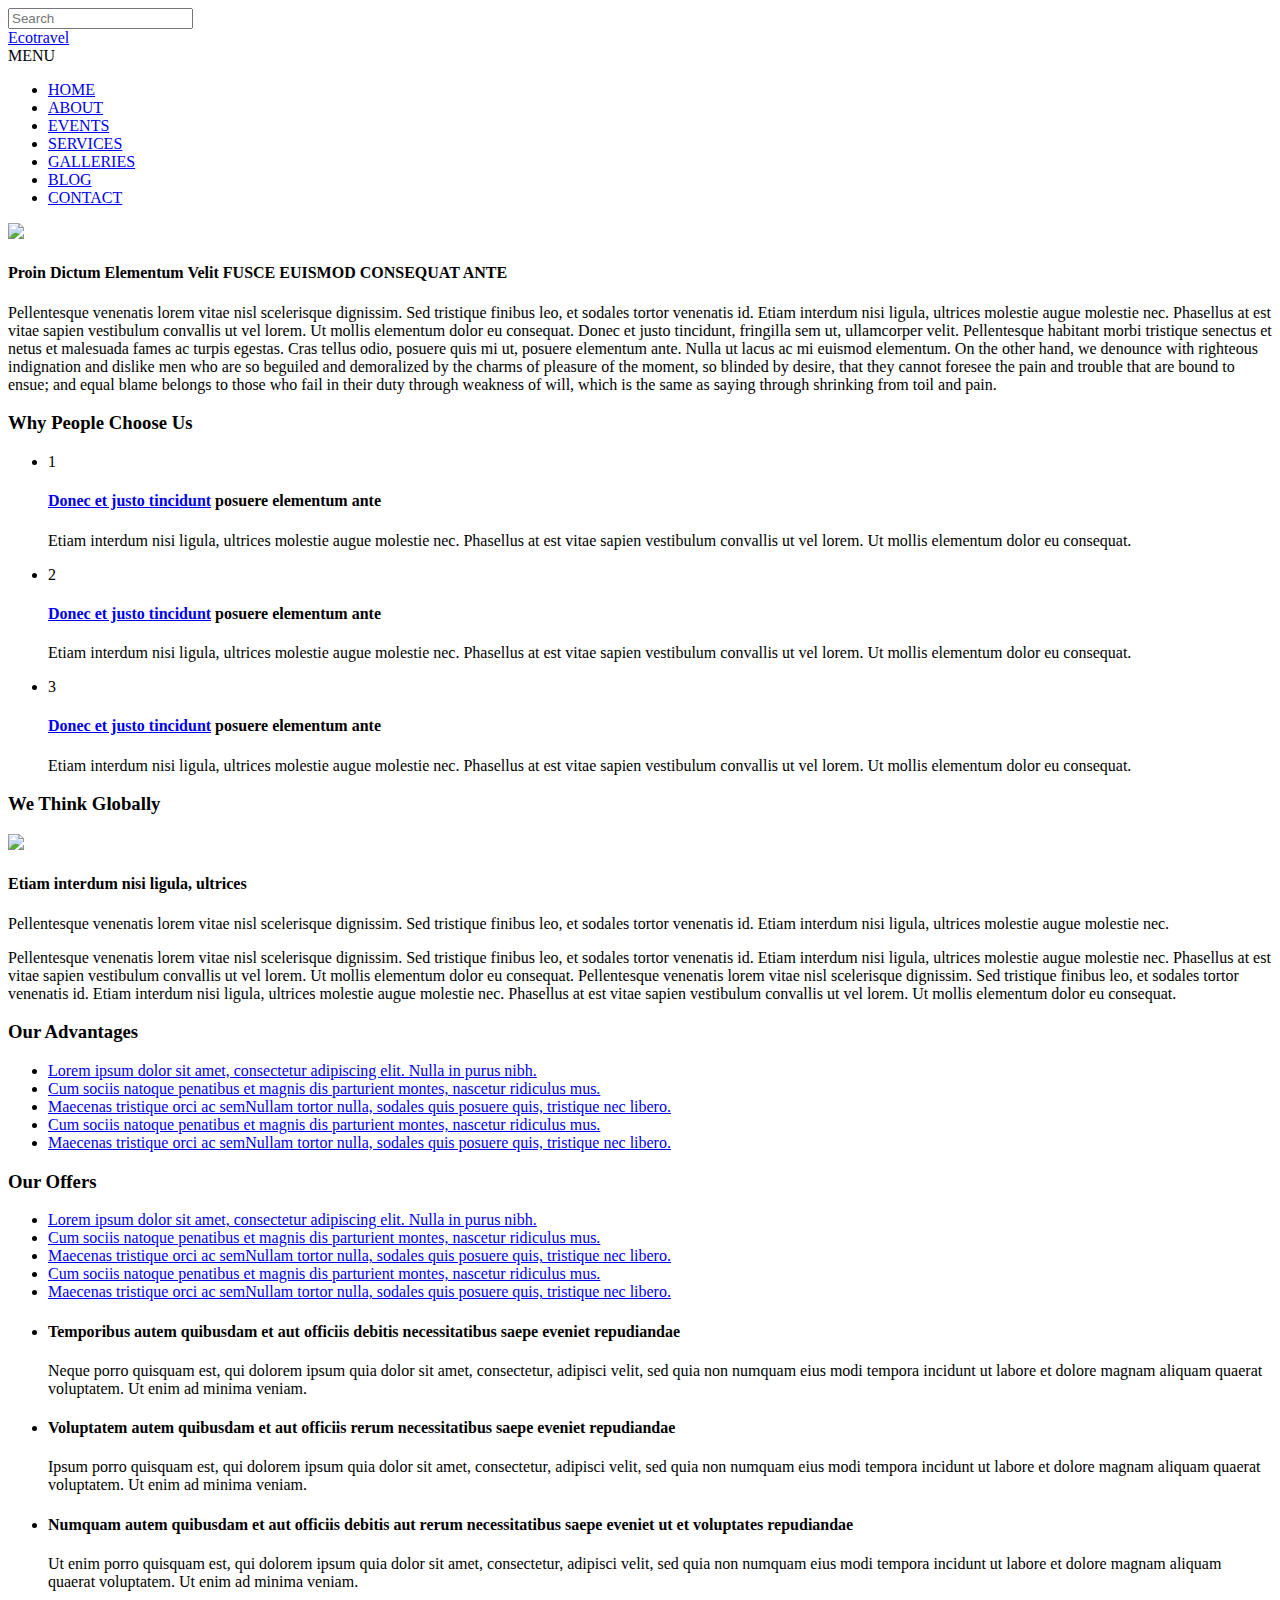
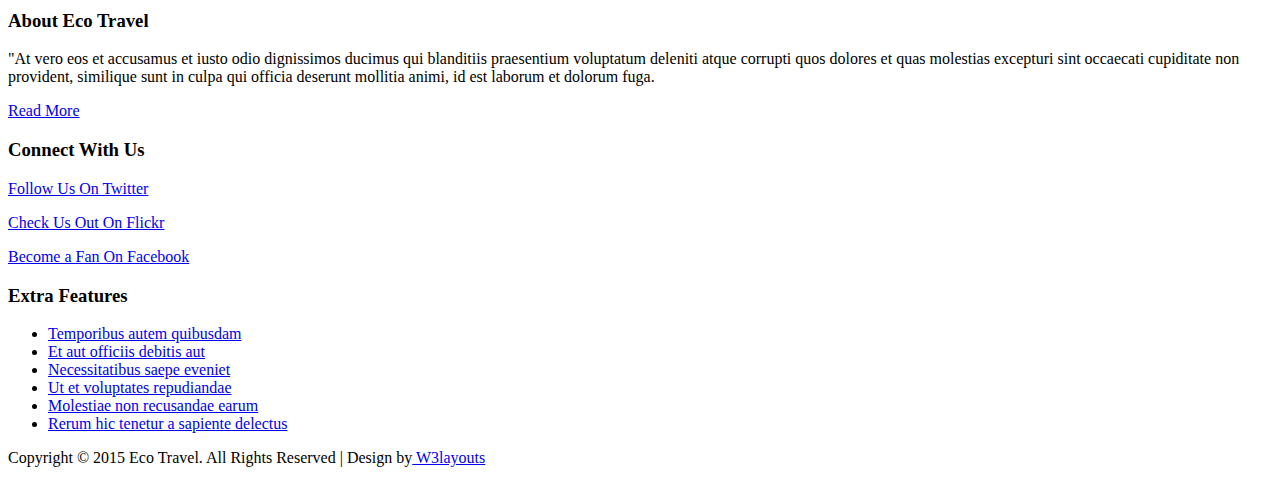
==== pages/about.html @ fac48bcd "inicio de proyecto" ====
<!--
Author: W3layouts
Author URL: http://w3layouts.com
License: Creative Commons Attribution 3.0 Unported
License URL: http://creativecommons.org/licenses/by/3.0/
-->
<!DOCTYPE html>
<html>
<head>
<title>Eco Travel a Travel Agency Category Flat Bootstarp Resposive Website Template | About :: w3layouts</title>
<link href="css/style.css" rel="stylesheet" type="text/css" media="all" />
<link href="css/bootstrap.css" rel="stylesheet" type="text/css" media="all" />
<link href='http://fonts.googleapis.com/css?family=Open+Sans:300italic,400italic,600italic,700italic,800italic,400,300,600,700,800' rel='stylesheet' type='text/css'>
<link href='http://fonts.googleapis.com/css?family=Roboto+Slab:300,700,100,400' rel='stylesheet' type='text/css'>
<!-- js -->
<script src="js/jquery.min.js"></script>
<!-- //js -->
<!-- for-mobile-apps -->
<meta name="viewport" content="width=device-width, initial-scale=1">
<meta http-equiv="Content-Type" content="text/html; charset=utf-8" />
<meta name="keywords" content="Eco Travel Responsive web template, Bootstrap Web Templates, Flat Web Templates, Andriod Compatible web template, 
Smartphone Compatible web template, free webdesigns for Nokia, Samsung, LG, SonyErricsson, Motorola web design" />
<script type="application/x-javascript"> addEventListener("load", function() { setTimeout(hideURLbar, 0); }, false);
		function hideURLbar(){ window.scrollTo(0,1); } </script>
<!-- //for-mobile-apps -->
<!-- start-smoth-scrolling -->
<script type="text/javascript" src="js/move-top.js"></script>
<script type="text/javascript" src="js/easing.js"></script>
<script type="text/javascript">
	jQuery(document).ready(function($) {
		$(".scroll").click(function(event){		
			event.preventDefault();
			$('html,body').animate({scrollTop:$(this.hash).offset().top},1000);
		});
	});
</script>
<!-- start-smoth-scrolling -->
<!-- pop-up -->
<link rel="stylesheet" href="css/touchTouch.css" type="text/css" media="all" />
<script type="text/javascript" src="js/jquery.fancybox.js"></script>
	   <script type="text/javascript">
			$(document).ready(function() {
				/*
				 *  Simple image gallery. Uses default settings
				 */

				$('.fancybox').fancybox();

			});
		</script>
<!-- pop-up -->
</head>
	
<body>
<div class="banner-with-text1">
	<div class="container">
<!-- header -->	
		<div class="header">
			<div class="header-top">
				<input type="text" placeholder="Search" required=" ">
			</div>
			<div class="clearfix"> </div>
			<div class="header-bottom">
				<div class="header-bottom-left">
					<a href="index.html">Eco<span>travel</span></a>
				</div>
				<div class="header-bottom-right">
					<span class="menu">MENU</span>
					<ul class="nav1">
						<li><a href="index.html">HOME</a></li>
						<li class="cap"><a href="about.html">ABOUT</a></li>
						<li><a href="events.html">EVENTS</a></li>
						<li><a href="services.html">SERVICES</a></li>
						<li><a href="gallery.html">GALLERIES</a></li>
						<li><a href="blog.html">BLOG</a></li>
						<li><a href="contact.html">CONTACT</a></li>
					</ul>
					<!-- script for menu -->
						<script> 
							$( "span.menu" ).click(function() {
							$( "ul.nav1" ).slideToggle( 300, function() {
							 // Animation complete.
							});
							});
						</script>
					<!-- //script for menu -->
				</div>
				<div class="clearfix"> </div>
			</div>
		</div>
	</div>
</div>
<!-- //header -->
<!-- about -->
<div class="banner-bdy abt">
<div class="container">
	<div class="tutor">
		<div class="content-text">
			<div class="content-text-bottom">
				<div class="about-grids">
					<div class="col-md-6 about-grid">
						<img src="images/3.jpg" alt=" " />
					</div>
					<div class="col-md-6 about-grd">
						<h4>Proin Dictum Elementum Velit
							<span>FUSCE EUISMOD CONSEQUAT ANTE</span></h4>
						<p>Pellentesque venenatis lorem vitae nisl scelerisque dignissim.
						Sed tristique finibus leo, et sodales tortor venenatis id. Etiam
						interdum nisi ligula, ultrices molestie augue molestie nec. 
						Phasellus at est vitae sapien vestibulum convallis ut vel lorem. 
						Ut mollis elementum dolor eu consequat. Donec et justo tincidunt, 
						fringilla sem ut, ullamcorper velit. Pellentesque habitant morbi 
						tristique senectus et netus et malesuada fames ac turpis egestas.
						Cras tellus odio, posuere quis mi ut, posuere elementum ante. Nulla 
						ut lacus ac mi euismod elementum.
						<span>On the other hand, we denounce with righteous indignation and 
						dislike men who are so beguiled and demoralized by the charms of 
						pleasure of the moment, so blinded by desire, that they cannot 
						foresee the pain and trouble that are bound to ensue; and equal 
						blame belongs to those who fail in their duty through weakness of 
						will, which is the same as saying through shrinking from toil and pain.</span></p>
					</div>
					<div class="clearfix"> </div>
				</div>
			</div>
			<div class="people">
				<div class="col-md-6 people-left">
					<h3>Why People Choose Us</h3>
					<ul>
						<li>
							<div class="numer">1
							</div>
							<div class="numer-right">
								<h4><a href="single.html">Donec et justo tincidunt</a>
									<span>posuere elementum ante</span></h4>
								<p> Etiam interdum nisi ligula, ultrices molestie augue molestie nec. 
									Phasellus at est vitae sapien vestibulum convallis ut vel lorem. 
									Ut mollis elementum dolor eu consequat.</p>
							</div>
							<div class="clearfix"> </div>
						</li>
						<li>
							<div class="numer">2
							</div>
							<div class="numer-right">
								<h4><a href="single.html">Donec et justo tincidunt</a>
									<span>posuere elementum ante</span></h4>
								<p> Etiam interdum nisi ligula, ultrices molestie augue molestie nec. 
									Phasellus at est vitae sapien vestibulum convallis ut vel lorem. 
									Ut mollis elementum dolor eu consequat.</p>
							</div>
							<div class="clearfix"> </div>
						</li>
						<li>
							<div class="numer">3
							</div>
							<div class="numer-right">
								<h4><a href="single.html">Donec et justo tincidunt</a>
									<span>posuere elementum ante</span></h4>
								<p> Etiam interdum nisi ligula, ultrices molestie augue molestie nec. 
									Phasellus at est vitae sapien vestibulum convallis ut vel lorem. 
									Ut mollis elementum dolor eu consequat.</p>
							</div>
							<div class="clearfix"> </div>
						</li>
					</ul>
				</div>
				<div class="col-md-6 people-right">
					<h3>We Think Globally</h3>
					<div class="fig-text">
						<div class="fig-text-left">
							<img src="images/4.jpg" alt=" " />
						</div>
						<div class="fig-text-right">
							<h4>Etiam interdum nisi ligula, ultrices</h4>
							<p>Pellentesque venenatis lorem vitae nisl scelerisque dignissim.
								Sed tristique finibus leo, et sodales tortor venenatis id. Etiam
								interdum nisi ligula, ultrices molestie augue molestie nec.</p>
						</div>
						<div class="clearfix"> </div>
						<p>Pellentesque venenatis lorem vitae nisl scelerisque dignissim.
							Sed tristique finibus leo, et sodales tortor venenatis id. Etiam
							interdum nisi ligula, ultrices molestie augue molestie nec.
							Phasellus at est vitae sapien vestibulum convallis ut vel lorem. 
							Ut mollis elementum dolor eu consequat.
							<span>Pellentesque venenatis lorem vitae nisl scelerisque dignissim.
								Sed tristique finibus leo, et sodales tortor venenatis id. Etiam
								interdum nisi ligula, ultrices molestie augue molestie nec. 
								Phasellus at est vitae sapien vestibulum convallis ut vel lorem. 
								Ut mollis elementum dolor eu consequat.</span></p>
					</div>
				</div>
				<div class="clearfix"> </div>
			</div>
			<div class="fig-text1">
				<div class="col-md-6 fig-text1-right">
					<h3>Our Advantages</h3>
					<ul>
						<li><a href ="#">Lorem ipsum dolor sit amet, consectetur adipiscing elit.
								Nulla in purus nibh.</a></li>
						<li><a href ="#">Cum sociis natoque penatibus et magnis dis parturient montes, 
								nascetur ridiculus mus.</a></li>
						<li><a href ="#"> Maecenas tristique orci ac semNullam tortor nulla,
								sodales quis posuere quis, tristique nec libero.</a></li>
						<li><a href ="#">Cum sociis natoque penatibus et magnis dis parturient montes, 
								nascetur ridiculus mus.</a></li>
						<li><a href ="#"> Maecenas tristique orci ac semNullam tortor nulla,
								sodales quis posuere quis, tristique nec libero.</a></li>
					</ul>
				</div>
				<div class="col-md-6 fig-text1-right">
					<h3>Our Offers</h3>
					<ul>
						<li><a href ="#">Lorem ipsum dolor sit amet, consectetur adipiscing elit.
								Nulla in purus nibh.</a></li>
						<li><a href ="#">Cum sociis natoque penatibus et magnis dis parturient montes, 
								nascetur ridiculus mus.</a></li>
						<li><a href ="#"> Maecenas tristique orci ac semNullam tortor nulla,
								sodales quis posuere quis, tristique nec libero.</a></li>
						<li><a href ="#">Cum sociis natoque penatibus et magnis dis parturient montes, 
								nascetur ridiculus mus.</a></li>
						<li><a href ="#"> Maecenas tristique orci ac semNullam tortor nulla,
								sodales quis posuere quis, tristique nec libero.</a></li>
					</ul>
				</div>
				<div class="clearfix"> </div>
			</div>
		<div class="testimon">
			<script src="js/responsiveslides.min.js"></script>
				 <script>
				    // You can also use "$(window).load(function() {"
				    $(function () {
				      // Slideshow 4
				      $("#slider3").responsiveSlides({
				        auto: true,
				        pager: false,
				        nav: true,
				        speed: 500,
				        namespace: "callbacks",
				        before: function () {
				          $('.events').append("<li>before event fired.</li>");
				        },
				        after: function () {
				          $('.events').append("<li>after event fired.</li>");
				        }
				      });
				
				    });
				  </script>
			<!--//End-slider-script -->
			<div  id="top" class="callbacks_container wow fadeInUp" data-wow-delay="0.5s">
				<ul class="rslides" id="slider3">
					<li>
						<div class="testimon-info">
							<h4>Temporibus autem quibusdam et aut officiis debitis necessitatibus
								<span>saepe eveniet repudiandae</span></h4>
							<p>Neque porro quisquam est, qui dolorem ipsum quia dolor sit amet, consectetur, 
							adipisci velit, sed quia non numquam eius modi tempora incidunt ut labore 
							et dolore magnam aliquam quaerat voluptatem. Ut enim ad minima veniam.</p>
						</div>
					</li>
					<li>
						<div class="testimon-info">
							<h4>Voluptatem autem quibusdam et aut officiis rerum necessitatibus
								<span>saepe eveniet repudiandae</span></h4>
							<p>Ipsum porro quisquam est, qui dolorem ipsum quia dolor sit amet, consectetur, 
							adipisci velit, sed quia non numquam eius modi tempora incidunt ut labore 
							et dolore magnam aliquam quaerat voluptatem. Ut enim ad minima veniam.</p>
						</div>
					</li>
					<li>
						<div class="testimon-info">
							<h4>Numquam autem quibusdam et aut officiis debitis aut rerum necessitatibus
								<span>saepe eveniet ut et voluptates repudiandae</span></h4>
							<p>Ut enim porro quisquam est, qui dolorem ipsum quia dolor sit amet, consectetur, 
							adipisci velit, sed quia non numquam eius modi tempora incidunt ut labore 
							et dolore magnam aliquam quaerat voluptatem. Ut enim ad minima veniam.</p>
						</div>
					</li>
				</ul>
			</div>
		</div>	
		</div>
	</div>
	</div>
	</div>
<!-- //about -->
<!-- footer -->
	<div class="footer-top">
	<div class="container">
		<div class="footer-top-grids">
			<div class="col-md-4 footer-top-grid">
				<h3>About Eco Travel</h3>
				<p>"At vero eos et accusamus et iusto odio dignissimos ducimus 
				qui blanditiis praesentium voluptatum deleniti atque corrupti quos 
				dolores et quas molestias excepturi sint occaecati cupiditate non 
				provident, similique sunt in culpa qui officia deserunt mollitia animi, 
				id est laborum et dolorum fuga. </p>
				<div class="read1">
					<a href="single.html">Read More</a>
				</div>
			</div>
			<div class="col-md-4 footer-top-grid">
				<h3>Connect With Us</h3>
				<div class="twi-txt">
					<div class="twi">
						<a href="#" class="twitter"></a>
					</div>
					<div class="twi-text">
						<p><a href="#">Follow Us On Twitter</a></p>
					</div>
					<div class="clearfix"> </div>
				</div>
				<div class="twi-txt1">
					<div class="twi">
						<a href="#" class="flickr"> </a>
					</div>
					<div class="twi-text">
						<p><a href="#">Check Us Out On Flickr</a></p>
					</div>
					<div class="clearfix"> </div>
				</div>
				<div class="twi-txt1">
					<div class="twi">
						<a href="#" class="facebook"> </a>
					</div>
					<div class="twi-text">
						<p><a href="#">Become a Fan On Facebook</a></p>
					</div>
					<div class="clearfix"> </div>
				</div>
			</div>
			<div class="col-md-4 footer-top-grid">
				<h3>Extra Features</h3>
				<ul class="last">
					<li><a href="#">Temporibus autem quibusdam</a></li>
					<li><a href="#">Et aut officiis debitis aut</a></li>
					<li><a href="#">Necessitatibus saepe eveniet</a></li>
					<li><a href="#">Ut et voluptates repudiandae</a></li>
					<li><a href="#">Molestiae non recusandae earum</a></li> 
					<li><a href="#">Rerum hic tenetur a sapiente delectus</a></li>
				</ul>
			</div>
			<div class="clearfix"> </div>
		</div>
	</div>
		<div class="footer">
			<p>Copyright © 2015 Eco Travel. All Rights Reserved | Design by<a href="http://w3layouts.com/"> W3layouts</a></p>
		</div>
	</div>
<!-- //footer -->	
<!-- here stars scrolling icon -->
	<script type="text/javascript">
		$(document).ready(function() {
			/*
				var defaults = {
				containerID: 'toTop', // fading element id
				containerHoverID: 'toTopHover', // fading element hover id
				scrollSpeed: 1200,
				easingType: 'linear' 
				};
			*/
								
			$().UItoTop({ easingType: 'easeOutQuart' });
								
			});
	</script>
<!-- //here ends scrolling icon -->
</body>
</html>
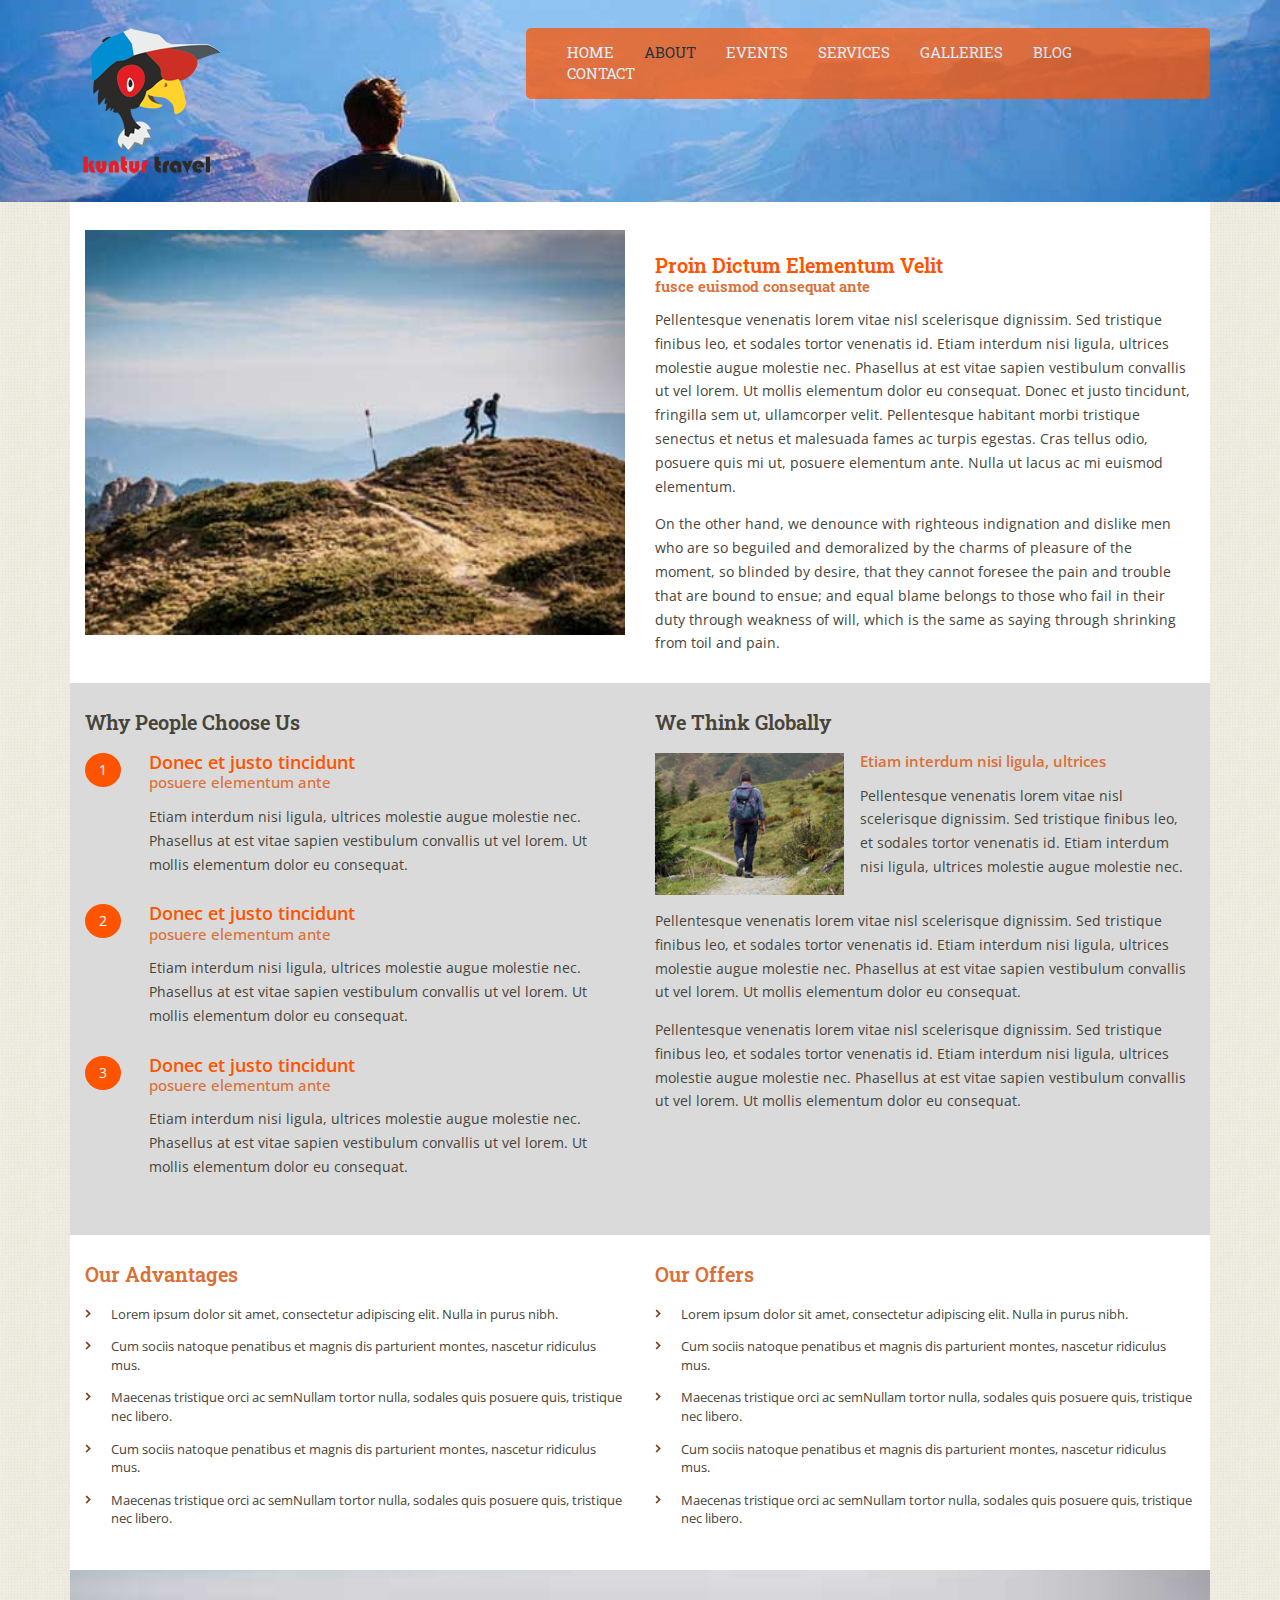
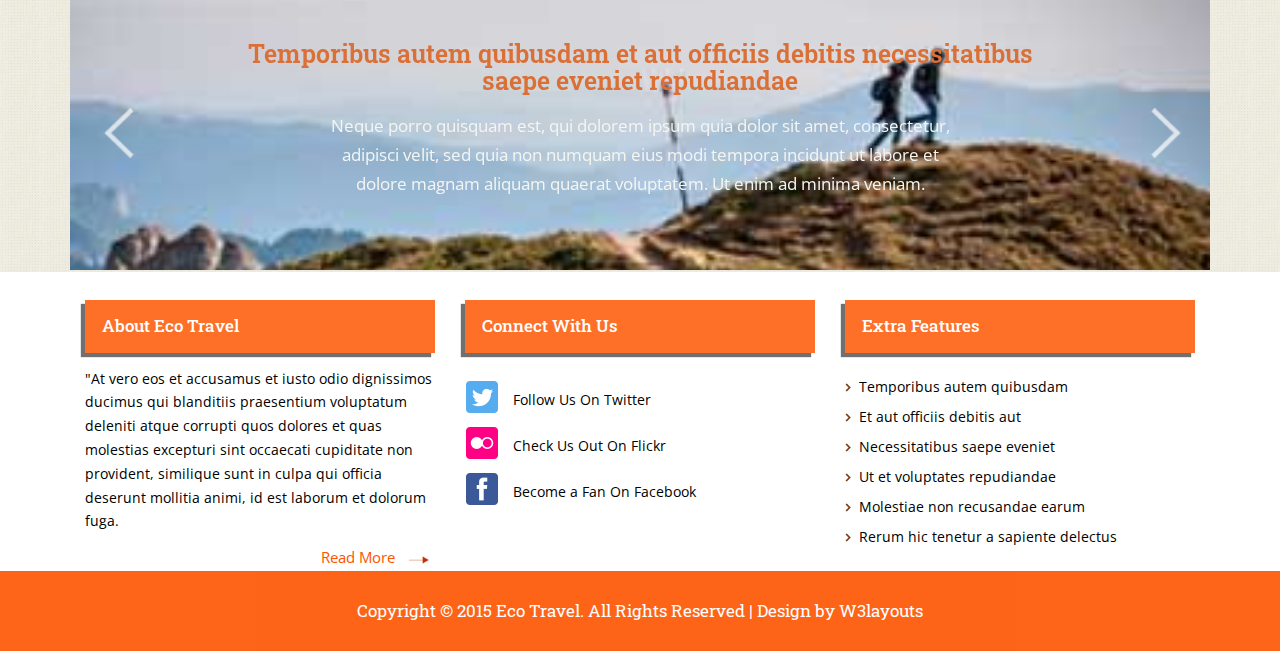
==== commit 7445d171: "le cambie algunas imagenes en png, le agregue el logo de kuntur, le cambie el color de las paginas l" ====
--- a/pages/about.html
+++ b/pages/about.html
@@ -8,12 +8,12 @@
 <html>
 <head>
 <title>Eco Travel a Travel Agency Category Flat Bootstarp Resposive Website Template | About :: w3layouts</title>
-<link href="css/style.css" rel="stylesheet" type="text/css" media="all" />
-<link href="css/bootstrap.css" rel="stylesheet" type="text/css" media="all" />
+<link href="../css/style.css" rel="stylesheet" type="text/css" media="all" />
+<link href="../css/bootstrap.css" rel="stylesheet" type="text/css" media="all" />
 <link href='http://fonts.googleapis.com/css?family=Open+Sans:300italic,400italic,600italic,700italic,800italic,400,300,600,700,800' rel='stylesheet' type='text/css'>
 <link href='http://fonts.googleapis.com/css?family=Roboto+Slab:300,700,100,400' rel='stylesheet' type='text/css'>
 <!-- js -->
-<script src="js/jquery.min.js"></script>
+<script src="../js/jquery.min.js"></script>
 <!-- //js -->
 <!-- for-mobile-apps -->
 <meta name="viewport" content="width=device-width, initial-scale=1">
@@ -24,8 +24,8 @@
 		function hideURLbar(){ window.scrollTo(0,1); } </script>
 <!-- //for-mobile-apps -->
 <!-- start-smoth-scrolling -->
-<script type="text/javascript" src="js/move-top.js"></script>
-<script type="text/javascript" src="js/easing.js"></script>
+<script type="text/javascript" src="../js/move-top.js"></script>
+<script type="text/javascript" src="../js/easing.js"></script>
 <script type="text/javascript">
 	jQuery(document).ready(function($) {
 		$(".scroll").click(function(event){		
@@ -36,8 +36,8 @@
 </script>
 <!-- start-smoth-scrolling -->
 <!-- pop-up -->
-<link rel="stylesheet" href="css/touchTouch.css" type="text/css" media="all" />
-<script type="text/javascript" src="js/jquery.fancybox.js"></script>
+<link rel="stylesheet" href="../css/touchTouch.css" type="text/css" media="all" />
+<script type="text/javascript" src="../js/jquery.fancybox.js"></script>
 	   <script type="text/javascript">
 			$(document).ready(function() {
 				/*
@@ -56,19 +56,20 @@
 	<div class="container">
 <!-- header -->	
 		<div class="header">
-			<div class="header-top">
-				<input type="text" placeholder="Search" required=" ">
-			</div>
+			
 			<div class="clearfix"> </div>
 			<div class="header-bottom">
 				<div class="header-bottom-left">
-					<a href="index.html">Eco<span>travel</span></a>
+					<a href="index.html">
+					<img src="../images/kuntur.png">
+
+					</a>
 				</div>
 				<div class="header-bottom-right">
 					<span class="menu">MENU</span>
 					<ul class="nav1">
-						<li><a href="index.html">HOME</a></li>
-						<li class="cap"><a href="about.html">ABOUT</a></li>
+						<li><a href="../index.html">HOME</a></li>
+						<li class="cap"><a href="pages/about.html">ABOUT</a></li>
 						<li><a href="events.html">EVENTS</a></li>
 						<li><a href="services.html">SERVICES</a></li>
 						<li><a href="gallery.html">GALLERIES</a></li>
@@ -99,7 +100,7 @@
 			<div class="content-text-bottom">
 				<div class="about-grids">
 					<div class="col-md-6 about-grid">
-						<img src="images/3.jpg" alt=" " />
+						<img src="../images/3.jpg" alt=" " />
 					</div>
 					<div class="col-md-6 about-grd">
 						<h4>Proin Dictum Elementum Velit
@@ -169,7 +170,7 @@
 					<h3>We Think Globally</h3>
 					<div class="fig-text">
 						<div class="fig-text-left">
-							<img src="images/4.jpg" alt=" " />
+							<img src="../images/4.jpg" alt=" " />
 						</div>
 						<div class="fig-text-right">
 							<h4>Etiam interdum nisi ligula, ultrices</h4>
@@ -226,7 +227,7 @@
 				<div class="clearfix"> </div>
 			</div>
 		<div class="testimon">
-			<script src="js/responsiveslides.min.js"></script>
+			<script src="../js/responsiveslides.min.js"></script>
 				 <script>
 				    // You can also use "$(window).load(function() {"
 				    $(function () {
--- a/css/style.css
+++ b/css/style.css
@@ -0,0 +1,2999 @@
+/*--
+Author: W3layouts
+Author URL: http://w3layouts.com
+License: Creative Commons Attribution 3.0 Unported
+License URL: http://creativecommons.org/licenses/by/3.0/
+--*/
+/*  hola mundo */
+html, body{
+    font-size: 100%;
+	/*background:	#fff; Color del fondo del cuerpo*/
+	font-family: 'Open Sans', sans-serif !important;
+}
+body a{
+	transition: 0.5s all ease;
+	-webkit-transition: 0.5s all ease;
+	-moz-transition: 0.5s all ease;
+	-o-transition: 0.5s all ease;
+	-ms-transition: 0.5s all ease;
+}
+h1,h2,h3,h4,h5,h6{
+	margin:0;			   
+}
+p{
+	margin:0;
+}
+ul,label{
+	margin:0;
+	padding:0;
+}
+body a:hover{
+	text-decoration:none;
+}
+.banner-bdy{
+	background:url(../images/banner.jpg) 0px 0px;
+	min-height:1050px;
+}
+.event{
+	min-height:700px;
+}
+/*-- header --*/
+.header-top{
+	float:right;
+}
+.header-top input[type="text"]{
+	outline:none;
+	background:#FE5400; /*Color del botón del fondo de "search" 9cc303*/
+	opacity: 0.73;
+	border:none;
+	padding:11px 7px;
+	color:#fff; /*Color de las letras una vez que se busca en el "search" fff*/
+	font-size:15px;
+	text-align:center;
+	border-radius: 5px;
+  -webkit-border-radius: 5px;
+  -moz-border-radius: 5px;
+  -o-border-radius: 5px;
+  -ms-border-radius: 5px;
+}
+::-webkit-input-placeholder{
+	color:#F6A26F !important; /*Color de las letras "SEARCH" por defecto CDEF49*/
+}
+.header-bottom{
+	margin:2em 0;
+}
+.header-bottom-left{
+	float:left;
+	width:15%;
+}
+.header-bottom-left a{
+	line-height: 0.8em;
+	display: block;
+	font-size: 42px;
+	text-decoration: none;
+	color: #fff;/*Color de las letras del logo ECO TRAVEL fff*/
+	font-weight: 400;
+	letter-spacing:3px;
+	font-family: 'Roboto Slab', serif;
+}
+.header-bottom-left a span{
+	display:block;
+}
+.header-bottom-left a:hover{
+	text-decoration:none;
+	color:#FE5400;/*Color despues de pasar el puntero sobre el logo ECO TRAVEL fff*/
+	opacity: 0.73;
+}
+.header-bottom-right{
+	float:right;
+	width:65%;
+}
+.header-bottom-right span{
+	display:none;
+}
+.header-bottom-right{
+	background:#FE5400;/*Color del fondo del menu 9cc303*/
+	border-radius: 5px;
+  -webkit-border-radius: 5px;
+  -moz-border-radius: 5px;
+  -o-border-radius: 5px;
+  -ms-border-radius: 5px;
+  opacity: 0.73;
+}
+.header-bottom-right ul{
+	padding:1em 2em;
+	margin:0;
+}
+.header-bottom-right ul li{
+	display:inline-block;
+	margin:0 15px;
+}
+.header-bottom-right ul li a{
+	font-size:15px;
+	color:#fff;/*Color de las letras del menu por defecto fff*/
+	text-decoration:none;
+	font-family: 'Roboto Slab', serif;
+}
+.header-bottom-right ul li a:hover,.header-bottom-right ul li.cap a{
+	color:#000;/*Color de la letra seleccionada de la barra menu*/
+	text-decoration:none;
+}
+/*-- //header --*/
+/*-- banner --*/
+.banner-with-text{
+	background: url(../images/2.jpg) no-repeat 0px -170px; /*Imagen de fondo del banner principal*/
+	background-size: cover;
+	-webkit-background-size: cover;
+	-moz-background-size: cover;
+	-o-background-size: cover;
+	-ms-background-size: cover;
+	min-height: 770px;
+}
+
+
+.banner-with-text1{
+	background: url(../images/2.jpg) no-repeat 0px -170px; /*IMagen de fonde del banner secundario de otroas paginas */
+	background-size: cover;
+	-webkit-background-size: cover;
+	-moz-background-size: cover;
+	-o-background-size: cover;
+	-ms-background-size: cover;
+	min-height:170px;
+}
+.banner-info{
+	margin:5em 0 0 33em;
+	width: 54%;
+	background:none !important;
+	padding: 3em !important;
+}
+.jumbotron{
+	padding:15em 0 0 5em;
+}
+.jumbotron h1{
+	color:#FFFFFF !important; /*Color del titulo de la información dentro del banner FFFFFF*/
+	font-weight: 300;
+	margin: 0;
+	font-size: 40px !important;
+	font-family: 'Roboto Slab', serif;
+}
+.jumbotron p{
+	color:#FFFFFF; /*Color del contenido de la información dentro del banner FFFFFF*/
+	font-size: 14px !important;
+	font-weight: 400 !important;
+	margin: 2em 0 3em;
+	line-height:1.7em;
+}
+.jumbotron a{
+	padding: 12px 30px;
+	background:#FE5400; /*Color del fondo del botón de la información dentro del banner principal 9cc303*/
+	color: #fff; /*Color de las letras del boton de la información dentro del banner principal fff*/
+	opacity: 0.73;
+	font-size: 15px;
+	text-decoration:none;
+	border-radius:5px;
+	-webkit-border-radius:5px;
+	-moz-border-radius:5px;
+	-o-border-radius:5px;
+	-ms-border-radius:5px;
+	border:none !important;
+}
+.jumbotron a:hover{
+	text-decoration:none;
+	color:#FE5400;  /*Color de las letras despues del hover del botón*/
+	background: #fff; /*Color del fondo de las letras despues del hover del botón*/
+	opacity: 0.73;
+}
+/*-- //banner --*/
+/*------------------ Slider Part starts Here----------*/
+#slider3,
+#slider2,#slider4 {
+  box-shadow: none;
+  -moz-box-shadow: none;
+  -webkit-box-shadow: none;
+  margin: 0 auto;
+}
+.rslides_tabs {
+  list-style: none;
+  padding: 0;
+  background: rgba(0,0,0,.25);
+  box-shadow: 0 0 1px rgba(255,255,255,.3), inset 0 0 5px rgba(0,0,0,1.0);
+  -moz-box-shadow: 0 0 1px rgba(255,255,255,.3), inset 0 0 5px rgba(0,0,0,1.0);
+  -webkit-box-shadow: 0 0 1px rgba(255,255,255,.3), inset 0 0 5px rgba(0,0,0,1.0);
+  font-size: 18px;
+  list-style: none;
+  margin: 0 auto 50px;
+  max-width: 540px;
+  padding: 10px 0;
+  text-align: center;
+  width: 100%;
+}
+.rslides_tabs li {
+  display: inline;
+  float: none;
+  margin-right: 1px;
+}
+.rslides_tabs a {
+  width: auto;
+  line-height: 20px;
+  padding: 9px 20px;
+  height: auto;
+  background: transparent;
+  display: inline;
+}
+.rslides_tabs li:first-child {
+  margin-left: 0;
+}
+.rslides_tabs .rslides_here a {
+  background: rgba(255,255,255,.1);
+  color: #fff;
+  font-weight: bold;
+}
+.events {
+  list-style: none;
+}
+.callbacks_container {
+  position: relative;
+  float: left;
+  width: 100%;
+}
+.callbacks {
+  position: relative;
+  list-style: none;
+  overflow: hidden;
+  width: 100%;
+  padding: 0;
+  margin: 0;
+}
+.callbacks li {
+  position: absolute;
+  left: 0;
+  top: 0;
+}
+.callbacks img {
+  position: relative;
+  z-index: 1;
+  height: auto;
+  border: 0;
+}
+.callbacks .caption {
+	display: block;
+	position: absolute;
+	z-index: 2;
+	font-size: 20px;
+	text-shadow: none;
+	color: #fff;
+	left: 0;
+	right: 0;
+	padding: 10px 20px;
+	margin: 0;
+	max-width: none;
+	top: 10%;
+	text-align: center;
+}
+.callbacks_nav {
+	position: absolute;
+	-webkit-tap-highlight-color: rgba(0,0,0,0);
+	    top: 57%;
+		left: 2%;
+		opacity: 0.7;
+		z-index: 3;
+		text-indent: -9999px;
+		overflow: hidden;
+		text-decoration: none;
+		height: 65px;
+	    width: 50px;
+	    background: transparent url("../images/4.png") no-repeat 0px 0px;
+}
+.callbacks_nav:active {
+	opacity: 1.0;
+}
+.callbacks_nav.next {
+	left: auto;
+	background:transparent url("../images/4.png") no-repeat -50px 0px;
+	right:2%;
+}
+#slider3-pager a ,#slider2-pager a,#slider4-pager a{
+  display: inline-block;
+}
+#slider3-pager span,#slider2-pager span,#slider4-pager span{
+  float: left;
+}
+#slider3-pager span,#slider2-pager span,#slider4-pager span{
+	width:100px;
+	height:15px;
+	background:#fff;
+	display:inline-block;
+	border-radius:30em;
+	opacity:0.6;
+}
+#slider3-pager .rslides_here a ,#slider2-pager .rslides_here a,#slider4-pager .rslides_here a{
+  background: #FFF;
+  border-radius:30em;
+  opacity:1;
+}
+#slider3-pager a ,#slider2-pager a,#slider4-pager a{
+  padding: 0;
+}
+#slider3-pager li,#slider4-pager li,#slider2-pager li,{
+	display:inline-block;
+}
+.rslides {
+  position: relative;
+  list-style: none;
+  overflow: hidden;
+  padding: 0;
+  margin: 0;
+  width:100%;
+}
+.rslides li {
+  -webkit-backface-visibility: hidden;
+  position: absolute;
+  display: none;
+  left:0%;
+  top: 0;
+  width:100%;
+}
+.rslides li{
+  position: relative;
+  display: block;
+  float: none;
+}
+.rslides img {
+  height: auto;
+  border: 0;
+}
+.callbacks_tabs{
+	list-style: none;
+	position: absolute;
+	top:120.5%;
+	z-index: 999;
+	right: 6%;
+	padding:0em 0.6em 1em .3em;
+	margin: 0;
+	border-radius: 5px;
+}
+.slider-top{
+	text-align: center;
+	padding:10em 0;
+}
+.slider-top h1{
+	font-weight:700;
+	font-size:48px;
+	color:#010101;
+}
+.slider-top p{
+	font-weight:400;
+	font-size:20px;
+	padding:1em 7em;
+	color:#010101;
+}
+.slider-top ul.social-slide{
+	display:inline-flex;
+	margin: 0px;
+	padding: 0px;
+}
+ul.social-slide li i{
+	width:70px;
+	height:74px;
+	background:url(../images/backward.png)no-repeat;
+	display: inline-block;
+	margin:0px 15px;
+}
+ul.social-slide li i.win{
+	background-position:-6px 0px;
+}
+ul.social-slide li i.android{
+	background-position:-110px 0px;
+}
+ul.social-slide li i.mac{
+	background-position:-215px 0px;
+}
+.callbacks_tabs li{
+	display: inline-block;
+	margin: 0 .5em;
+}
+@media screen and (max-width: 600px) {
+  .callbacks_nav {
+    top: 47%;
+    }
+}
+/*----*/
+.callbacks_tabs a{
+ visibility: hidden;
+}
+.callbacks_tabs a:after {
+  content: "\f111";
+  font-size:0;
+  font-family: FontAwesome;
+  visibility: visible;
+  display: block;
+   height: 17px;
+  width: 17px;
+  display: inline-block;
+  background:#F6B765;/*dos puntos suspencivos del banner*/
+  border-radius: 100%;
+}
+.callbacks_here a:after{
+	background:#FE5400; /*un punto suspencivo del banner*/
+	opacity: 0.9;
+}
+/*------------------ Slider Part ends Here----------*/
+/* Shutter In Horizontal */
+.hvr-shutter-in-horizontal {
+  display: inline-block;
+  vertical-align: middle;
+  -webkit-transform: translateZ(0);
+  transform: translateZ(0);
+  box-shadow: 0 0 1px rgba(0, 0, 0, 0);
+  -webkit-backface-visibility: hidden;
+  backface-visibility: hidden;
+  -moz-osx-font-smoothing: grayscale;
+  position: relative;
+  background:#286090;
+  -webkit-transition-property: color;
+  transition-property: color;
+  -webkit-transition-duration: 0.3s;
+  transition-duration: 0.3s;
+}
+.hvr-shutter-in-horizontal:before {
+  content: "";
+  position: absolute;
+  z-index: -1;
+  top: 0;
+  bottom: 0;
+  left: 0;
+  right: 0;
+  background: #803e1b;
+  -webkit-transform: scaleX(1);
+  transform: scaleX(1);
+  -webkit-transform-origin: 50%;
+  transform-origin: 50%;
+  -webkit-transition-property: transform;
+  transition-property: transform;
+  -webkit-transition-duration: 0.3s;
+  transition-duration: 0.3s;
+  -webkit-transition-timing-function: ease-out;
+  transition-timing-function: ease-out;
+  border-radius:7px;
+	-webkit-border-radius:7px;
+	-moz-border-radius:7px;
+	-o-border-radius:7px;
+	-msborder-radius:7px;
+}
+.hvr-shutter-in-horizontal:hover, .hvr-shutter-in-horizontal:focus, .hvr-shutter-in-horizontal:active {
+  color: white;
+}
+.hvr-shutter-in-horizontal:hover:before, .hvr-shutter-in-horizontal:focus:before, .hvr-shutter-in-horizontal:active:before {
+  -webkit-transform: scaleX(0);
+  transform: scaleX(0);
+}
+/* //Shutter In Horizontal */
+/*-- banner-bottom --*/
+.banner-bottom{
+	padding:2em 0 2em;
+	background:#fdfaf6;/*fondo del body*/
+}
+.banner-bottom-grid{
+	position:relative;
+}
+.banner-bottom-grid img{
+	width:100%;
+}
+.more{
+	position:absolute;
+	top: 80%;
+	left: 12%;
+}
+.more a{
+	padding:6px 35px 8px;
+	color:#fff;/*letras por defecto del boton "more" de los paquetes*/
+	background:#FE5400;/*color de fondo por defecto del botón "more" de los paquetes*/
+	font-size:15px;
+	text-decoration:none;
+	border-radius:5px;
+	-webkit-border-radius:5px;
+	-moz-border-radius:5px;
+	-o-border-radius:5px;
+	-msborder-radius:5px;
+	transition:.5s all;
+	-webkit-transition:.5s all;
+	-moz-transition:.5s all;
+	-o-transition:.5s all;
+	-ms-transition:.5s all;
+	opacity: 0.73;
+}
+.more a:hover{
+	text-decoration:none;
+	color:#FE5400; /*Color de las letras despues de la transición*/
+	background:#fff; /*Colo del fondo del botoón despues de la transición*/
+}
+.features{
+	padding:2em 0;
+}
+.features-left h3{
+	color:#000;
+	font-size:20px;
+	margin:1em 0 1em .8em;
+	font-family: 'Roboto Slab', serif;
+}
+.features-left-grid{
+	float:left;
+	width:30%;
+}
+.features-left-grid img{
+	width:100%;
+}
+.features-left-grid1{
+	float:right;
+	width:67%;
+	margin-bottom:0 !important;
+}
+.features-left-grid1 h4 a{
+	color:#FE5400;/*Color del titulo de los dos textos */
+	font-size:18px;
+	text-decoration:none;
+	background: none;
+	padding: 0;
+}
+.features-left-grid1 h4 a:hover{
+	text-decoration:none;
+	color:#000; /*Color del titutlo de los dos textos despues de la transición*/
+	background: none;
+}
+.features-left-grid1 h4{
+	margin:0 0 .5em;
+}
+.features-left-grid1 p{
+	color:#000; /*Color de los dos textos*/
+	font-size:14px !important;
+	margin:0;
+	line-height:1.7em;
+}
+a.read{
+	text-align:center;
+	margin: 1em 0 0 20em;
+	border: none;
+	color:#FE5400 !important; /*Color del link read more de los dos textos*/
+	font-size:15px !important;
+	text-decoration:none !important;
+	background: url(../images/1.png) no-repeat 12em 1.3em !important;
+	display: block !important;
+	height: 38px;
+}
+a.read:hover{
+	text-decoration:none;
+	color:#000 !important; /*Color del link read more despues de la transición*/
+}
+.features-left-grids:nth-child(3){
+	margin:2em 0 0;
+}
+.features-rgt{
+	background:#FAE1BD; /*Color de fondo del Upcoming Events*/
+	padding:1em;
+	margin-top: 1.5em;
+	border-radius: 7px;
+	-webkit-border-radius: 7px;
+	-moz-border-radius: 7px;
+	-o-border-radius: 7px;
+	-ms-border-radius: 7px;
+}
+.features-right h3{
+	color:#D25B0B; /*Color del titulo del Upcoming Events*/
+	font-size: 20px;
+	margin: 0 0 1em;
+	font-weight: 600;
+	font-family: 'Roboto Slab', serif;
+}
+.features-rgt-grid{
+	padding-bottom:.3em;
+	border-bottom:1px dashed #D25B0B;/*Color de las lineas punteadas del cuerpo Upcomiing Evets del index*/
+}
+.features-rgt-grid-left{
+	float:left;
+	width:67%;
+}
+.features-rgt-grid-left h4{
+	margin:1em 0 0;
+}
+.features-rgt-grid-left h4 a{
+	color: #000; /*Color de los titulos del cuerpo del Upcoming events*/
+	font-size: 17px;
+	text-decoration: none;
+	background: none;
+	font-weight: 500;
+	height: inherit;
+}
+.features-rgt-grid-left h4 a:hover{
+	text-decoration:none;
+	color:#D25B0B;
+}
+.features-rgt-grid-left p{
+	margin:0 0 1em;
+	color:#FE5400;/*Color del texto debajo del titulo del cuerpo del upcoming events*/
+	font-size:12px;
+
+}
+.features-rgt-grid-left a{
+	color:#6c4b40;/*Color del "moreinfo" del upcoming events*/
+	font-size:12px;
+	font-weight: 600;
+	text-decoration:none;
+	background: url(../images/2.png) no-repeat 5em 0.3em;
+	display: block;
+	height: 15px;
+}
+.features-rgt-grid-left a:hover{
+	text-decoration:none;
+	color: #000;/*Color del "moreinfo" del upcoming events despues de la transición*/
+}
+.features-left-grid1 {
+  background: none !important;
+  padding:0 !important;
+}
+.features-rgt-grid-right{
+	float:right;
+	width:30%;
+}
+.features-rgt-grid-right p{
+	padding: 1em 1.3em;
+	color: #fff;/*Color de las letras dentro del circulo*/
+	font-size: 14px;
+	margin: 0 0 .4em;
+	border-radius:100%;
+	-webkit-border-radius:100%;
+	-moz-border-radius:100%;
+	-o-border-radius:100%;
+	-ms-border-radius:100%;
+	background:#FE5400;/*Color del fondo del circulo dentro de UPCOMING EVENTS*/
+	opacity: 0.8;
+}
+.features-rgt-grid:nth-child(3) {
+  padding:1em 0 0.3em;
+}
+.features-rgt-grid:nth-child(4) {
+  padding:1em 0 0.3em;
+}
+.all-events{
+	padding: 3em 0 2em;
+	text-align: center;
+}
+.all-events a{
+	padding:8px 30px;
+	background:#FE5400;/*Color del fondo de las letras del botón "all events"*/
+	color:#fff;/*fondo de las letras del b´ton "all events"*/
+	font-size:15px;
+	text-decoration:none;
+	border-radius: 5px;
+	-webkit-border-radius: 5px;
+	-moz-border-radius: 5px;
+	-o-border-radius: 5px;
+	-ms-border-radius: 5px;
+	transition:.5s all;
+	-webkit-transition:.5s all;
+	-moz-transition:.5s all;
+	-o-transition:.5s all;
+	-ms-transition:.5s all;
+	opacity: 0.8;
+}
+.all-events a:hover{
+	text-decoration:none;
+	color:#FE5400;/*fondo de las letras del b´ton "all events" despues de la transición*/
+	background:#fff;/*Color del fondo de las letras del botón "all events" despues de la transicón*/
+}
+/*-- //banner-bottom --*/
+/*-- slider --*/
+.sliderfig{
+	background:#FFEFDC; /*fondo del banner secundario del index*/
+	padding:2em 0em;
+}
+.sliderfig-grid img{
+	width:100%;
+}
+.sliderfig-grids{
+	margin:0 1em;
+}
+.slider-text{
+	position:absolute;
+	top: 68%;
+	left:5%;
+	background: #fff;/*fondo de las letras del banner secundario*/
+	padding: 1.3em;
+}
+.slider-text p{
+	color:#803e1b;/*Color de las letras del banner secundario*/
+	font-size:15px;
+	margin:0;
+}
+/*-- //slider --*/
+/*--flexisel--*/
+.flex-slider{	
+background:#222227;
+padding: 70px 0 165px 0;
+}
+.opportunity{
+background:#28282e;
+margin:0px 20px;
+padding:80px 0;
+position:relative;
+}
+#flexiselDemo1 {
+	display: none;
+}
+.nbs-flexisel-container {
+	position: relative;
+	max-width: 100%;
+}
+.nbs-flexisel-ul {
+	position: relative;
+	width: 9999px;
+	margin: 0px;
+	padding: 0px;
+	list-style-type: none;
+	text-align: center;
+}
+.nbs-flexisel-inner {
+	overflow: hidden;
+	margin: 0px auto;
+}
+.nbs-flexisel-item {
+	float: left;
+	margin: 0;
+	padding: 0px;
+	cursor: pointer;
+	position: relative;
+	line-height: 0px;
+}
+.nbs-flexisel-item > img {
+	cursor: pointer;
+	position: relative;
+}
+/*---- Nav ---*/
+.nbs-flexisel-nav-left, .nbs-flexisel-nav-right {
+	width:60px;
+	height:115px;
+	position: absolute;
+	cursor: pointer;
+	z-index: 100;
+}
+.nbs-flexisel-nav-left {
+left: -4%;
+top: 15% !important;
+background: url(../images/3.png) no-repeat 0px 0px;
+}
+.nbs-flexisel-nav-right {
+right: -4%;
+top: 15% !important;
+background: url(../images/3.png) no-repeat -66px 0px;
+}
+/*--//flexisel--*/
+/*-- footer-top --*/
+.footer-top{
+	padding:2em 0 0;
+	background:#fff;/*color del fondo del footer*/
+}
+.footer-top-grid h3{
+	background:#FE5400;/*Color del fond de las letras del titulo del footer*/
+	opacity: 0.84;
+	padding:1em;
+	font-size:17px;
+	color:#fff; /*letras de los titulos del footer*/
+	margin:0;
+	box-shadow: -4px 4px 1px #555;
+	-webkit-box-shadow: -4px 4px 1px #555;
+	-moz-box-shadow: -4px 4px 1px #555;
+	-o-box-shadow: -4px 4px 1px #555;
+	-ms-box-shadow: -4px 4px 1px #555;
+	font-family: 'Roboto Slab', serif;
+}
+.footer-top-grid p{
+	color: #000;
+	font-size: 14px;
+	margin: 1em 0 0;
+	line-height: 1.7em;
+}
+.read1{
+	text-align:center;
+	margin:1em 0 0 14em;
+}
+.read1 a{
+	color:#FE5400;/*color de las letras del link "readmore" del footer*/
+	font-size:15px;
+	text-decoration:none;
+	background: url(../images/1.png) no-repeat 8.5em 0.56em;
+	display: block;
+	height: 18px;
+}
+.read1 a:hover{
+	text-decoration:none;
+	color:#000;/*Color de las letras del link "readmore" del footer despues de la transición*/
+}
+.twi-txt{
+	padding:2em 0 0;
+}
+.twi{
+	float:left;
+}
+.twi a.twitter{
+	background:url(../images/img-sp.png) no-repeat -89px -8px;
+	display:block;
+	height:32px;
+	width:34px;
+}
+.twi a.twitter:hover{
+	background:url(../images/img-sp.png) no-repeat -11px -8px;
+	display:block;
+}
+.twi-text{
+	float:left;
+	margin-left:1em;
+	  margin-top: 0.5em;
+}
+.twi-text p{
+	margin:0;
+}
+.twi-text p a{
+	font-size: 14px;
+	color: #000;/*Color de las letras de los nombres de los social*/
+	text-decoration:none;
+}
+.twi-text p a:hover{
+	text-decoration:none;
+	color:#FE5400;/*Color de las letras de los nombres de los social despues de la transición*/
+}
+.twi a.flickr{
+	background:url(../images/img-sp.png) no-repeat -89px -58px;
+	display:block;
+	height:32px;
+	width:34px;
+}
+.twi a.flickr:hover{
+	background:url(../images/img-sp.png) no-repeat -11px -58px;
+	display:block;
+}
+.twi a.facebook{
+	background:url(../images/img-sp.png) no-repeat -89px -107px;
+	display:block;
+	height:32px;
+	width:34px;
+}
+.twi a.facebook:hover{
+	background:url(../images/img-sp.png) no-repeat -11px -107px;
+	display:block;
+}
+.footer-top-grid ul.last li a,.footer-top-grid ul li{
+	font-size: 14px;
+	color: #000;/*color de las letras al costado de los social*/
+	display:-webkit-inline-box;
+	font-style:normal;
+	text-decoration:none;
+}
+.footer-top-grid ul.last li a:hover{
+	padding-left:.5em;
+	text-decoration:none;
+	color:#FE5400;/*color de las letras al costado de los social despues de la transición*/
+}
+.footer-top-grid ul{
+	padding:1em 0;
+	margin:0;
+}
+.footer-top-grid ul li{
+	list-style-type:none;
+	margin:10px 0;
+}
+.footer-top-grid ul li i {
+	font-style: normal;
+	display:inline-block;
+	margin:0.6em 0 0 1em;
+}
+ul.last li{
+	list-style-type:inherit;
+	display:block;
+	background:url(../images/2.png) no-repeat 0px 6px;
+	padding-left:1em;
+}
+.twi-txt1{
+	padding:1em 0 0;
+}
+/*-- //footer-top --*/
+/*-- footer --*/
+.footer{
+	padding:2em 0;
+	background:#FE5400;/*Color de fondo del footer*/
+	opacity: 0.90;
+	text-align:center;
+}
+.footer p{
+	color:#fff;/*Letra del footer de abajo*/
+	font-size: 17px;
+	margin:0;
+	font-family: 'Roboto Slab', serif;
+}
+.footer p a{
+	color:#fff;/*Color de la letra w3layouts*/
+	text-decoration:none;
+}
+.footer p a:hover{
+	text-decoration:none;
+	color:#000;/*Color de la letra w3layouts despues de la transición*/
+}
+/*-- //footer --*/	
+/*-- to-top --*/
+#toTop {
+	display: none;
+	text-decoration: none;
+	position: fixed;
+	bottom: 20px;
+	right: 2%;
+	overflow: hidden;
+	z-index: 999; 
+	width: 32px;
+	height: 32px;
+	border: none;
+	text-indent: 100%;
+	background: url("../images/arrow.png") no-repeat 0px 0px;
+}
+#toTopHover {
+	width: 32px;
+	height: 32px;
+	display: block;
+	overflow: hidden;
+	float: right;
+	opacity: 0;
+	-moz-opacity: 0;
+	filter: alpha(opacity=0);
+}
+/*-- //to-top --*/	
+/*-- 404-page--*/
+.error-info h3{
+	margin:0;
+	font-size:12em;
+	font-weight:700;
+	text-align:center;
+	color:#FE5400;/*COlor de los nunermos 404 */
+}
+.error-page{
+	padding:90px 0;
+	min-height: 700px;
+	background: #fdfaf6;/*Color del fondo de la pagina de error*/
+}
+.error-info h3 span{
+	color:#3d3d3d;/*Color del numero del medio de 404 de la pagina de error*/
+}
+.error-info p:nth-child(2){
+	color:#FE5400; /*color de las letras debajo de 404*/
+	opacity: 0.73;
+}
+.error-info p:nth-child(3){
+	color:#3d3d3d;
+	margin:0 0 50px 0
+}
+.error-info p{
+	text-align:center;
+	font-size:14px;
+	margin:20px 0;
+	font-weight:600;
+}
+.error-info{
+	text-align:center;
+	margin-top:65px;
+	}
+.error-info a{
+	color: #ffffff;
+	padding: 12px 35px;
+    text-decoration: none;
+	font-size: 14px;
+	letter-spacing:3px;
+	background: #DB6108;
+	}
+.error-info a:hover{
+	text-decoration: none;
+	background: #ffffff;
+	color: #DB6108;
+	}
+/*-- //404-page--*/
+
+
+
+
+
+/*-- gallery --*/
+.gallery{
+	padding:2em 0;
+	background:#fff;/*Color del fondo del titulo de la pagina galeria*/
+}
+.gallery h3{
+	text-align:center;
+	font-size:35px;
+	font-weight:600;
+	margin:0 0 .5em;
+	color:#FE5400; /*Color del titulo de la pagina galeria*/
+	font-family: 'Roboto Slab', serif;
+}
+p.gal-txt{
+	color: #000;
+	font-size: 14px;
+	margin: 0 auto 3em;
+	line-height: 1.7em;
+	width:50%;
+	text-align:center;
+}
+.gallery-grid{
+	float:left;
+	width:25%;
+}
+.gallery-grid1{
+	float:left;
+	width:12.5% !important;
+}
+.gallery-grids img{
+	width:100%;
+}
+.gal {
+  min-height: 645px;
+}
+/*-- //gallery --*/
+/*-- about --*/
+.content-text-bottom h3{
+	color:#728d09;
+	font-size:25px;
+	margin:0 0 0.5em 0.6em;
+	font-weight:600;
+	font-family: 'Roboto Slab', serif;
+	}
+.about-grid img{
+	width:100%;
+	}
+.about-grd{
+	margin:1em 0 0;
+	}
+.about-grd h4{
+	font-size:20px;
+	font-weight:600;
+	color:#FE5400; /*Color del titulo de la pagina about*/
+	font-family: 'Roboto Slab', serif;
+	}
+.about-grd h4 span{
+	display:block;
+	color:#DB7037; /*Color del subtitulo de la pagina about*/
+	font-size: 15px;
+	margin: .1em 0;
+	text-transform:lowercase;
+	}
+.about-grd p{
+	color:#47443A;/*Color de cuerpo de texto de la pagina about: ;*/
+	font-size: 14px;
+	margin: 1em 0 0;
+	line-height: 1.7em;
+	}
+.about-grd p span{
+	display:block;
+	margin:1em 0 0;
+}
+.people-left{
+	float:left;
+	width:40%;
+	}
+.people-left h3{
+	color:#47443A; /*Color del segundo titulo*/
+	font-size: 20px;
+	margin: 0 0 1em;
+	font-weight:600;
+	font-family: 'Roboto Slab', serif;
+	}
+.people-left ul{
+	padding:0;
+	margin:0;
+	}
+.people-left ul li{
+	list-style-type:none;
+	margin-bottom:2em;
+	}
+.numer{
+	float: left;
+	border-radius: 100%;
+	padding: .5em 1em;
+	color: #fff; /*Color de los numeros dentro del circulo */
+	background: #FE5400;/*Color del fondo de los numeros del circulo*/
+	opacity: 0.73<
+	}
+.numer-right{
+	float:left;
+	margin-left:2em;
+	width:85%;
+	}
+.numer-right h4{
+	margin:0;
+	}
+.numer-right h4 a{
+	color:#FE5400;/*Colo de los subtitulos del segundo bloque*/
+	font-size:18px;
+	font-weight:600;
+	text-decoration:none;
+	}
+.numer-right h4 span{
+	display:block;
+	color:#DB7037;/*Color de los subtitulos de subtitulos del segundo bloque*/
+	font-size: 15px;
+	margin: .1em 0;
+	font-style: normal;
+	}
+.numer-right h4 a:hover{
+	text-decoration:none;
+	color:#DB7037; /*color de los subtitulos despues de la trnasición*/
+	}
+.numer-right p{
+	color:#47443A;/*Color del texto del segundo cuerpo*/
+	font-size:14px;
+	margin:1em 0 0;
+	font-style: normal;
+	line-height: 1.7em;
+	}
+.people-right{
+	float:right;
+	width:55%;
+	}
+.people-right h3{
+	color:#47443A;/*Color del segundo subtitulo del segundo bloque*/
+	font-size: 20px;
+	margin: 0 0 1em;
+	font-weight:600;
+	font-family: 'Roboto Slab', serif;
+	}
+.fig-text-left{
+	float:left;
+	width:35%;
+	}
+.fig-text-left img{
+	width:100%;
+	}
+.fig-text-right{
+	float:right;
+	width:62%;
+	}
+.fig-text-right h4{
+	color:#DB7037;/*Color del segundo bloque */
+	font-size:15px;
+	font-weight:600;
+	margin:0;
+	}
+.fig-text-right p{
+	color:#47443A;
+	font-size:14px;
+	margin:1em 0 0;
+	font-style: normal;
+	line-height: 1.7em;
+	}
+.fig-text p{
+	color:#47443A;
+	font-size:14px;
+	margin:1em 0 0;
+	font-style: normal;
+	line-height: 1.7em;
+	}
+.fig-text p span{
+	display:block;
+	margin:1em 0 0;
+	}
+.content-text-bottom {
+	padding: 2em 0;
+	background:#fff;
+	}
+.more-info a{
+	color:#DB7037;
+	font-style:italic;
+	font-size:16px;
+	font-weight:600;
+	text-decoration:underline;
+	background:url(../images/1.png) no-repeat 5.1em .5em;
+	display:block;
+	}
+.more-info a:hover{
+	color:#47443A;
+	background:url(../images/1-.png) no-repeat 5.1em .5em;
+	display:block;
+	}
+.fig-text1{
+	padding: 2em 0;
+	background:#fff;/*Color del fondo del primer bloque*/
+	}
+.fig-text1-right h3{
+	font-size: 20px;
+	font-weight: 600;
+	color:#DB7037;/*Color de los titutlos del segundo bloque*/
+	margin:0 0 1em;
+	font-family: 'Roboto Slab', serif;
+	}
+.fig-text1-right ul{
+	padding:0;
+	margin:0;
+}
+.fig-text1-right ul li{
+	list-style-type:none;
+	margin:0 0 1em;
+	}
+.fig-text1-right ul li a{
+	color: #47443A;
+	font-size: 13px;
+	font-style: normal;
+	background: url(../images/2.png) no-repeat 0px 4px;
+	display: block;
+	padding-left: 2em;
+	text-decoration:none;
+	}
+.fig-text1-right ul li a:hover{
+	text-decoration:none;
+	color:#FE5400; /*trnasición de los colores del segundo bloque*/
+	padding-left:2.5em;
+	}
+.people {
+  background: #DADADA;/*color del fondo de segundo bloquee*/
+  padding: 2em 0;
+}
+.testimon{
+	background: url(../images/3.jpg) no-repeat 0px -19em;
+	background-size: cover;
+	min-height: 300px;
+}
+.testimon-info{
+	padding:5em 0 0;
+	text-align:center;
+}
+.testimon-info h4{
+	color:#DB7037;
+	font-size:25px;
+	font-weight:600;
+	margin:0;
+	font-family: 'Roboto Slab', serif;
+}
+.testimon-info h4 span{
+	display:block;
+}
+.testimon-info p{
+	  color: #F5F5F2;/*color delas letras del banner de abajo*/
+	font-size: 17px;
+	margin: 1em auto 0;
+	font-style: normal;
+	line-height: 1.7em;
+	width: 55%;
+}
+.abt{
+	min-height:1670px;
+}
+/*-- //about --*/
+
+
+
+
+
+
+
+
+
+
+
+
+
+/*-- blog --*/
+li.active a {
+  border: 1px solid #DB7037 !important;
+}
+.blog{
+	padding:2em 0;
+	background:#fdfaf6;
+}
+.blog h2{
+	text-align:center;
+	font-size:35px;
+	font-weight:600;
+	margin:0 0 .5em;
+	color:#FE5400;/*color del titulo del blog*/
+	font-family: 'Roboto Slab', serif;
+}
+.blog-grid1{
+	background:#f0f0f0;
+}
+.blog-grid1-info{
+	padding:1em;
+}
+.blog-grid1:nth-child(1){
+	margin-bottom:2em;
+}
+.soluta a{
+	line-height: 1.2em;
+	color:#DB7037;
+	font-size:17px;
+	font-weight:600;
+	text-decoration:none;
+}
+.soluta a:hover{
+	text-decoration:none;
+	color: #000;
+}
+.soluta span{
+	display:block;
+	margin:1em 0;
+	color:#FE5400;
+	font-size:12px;
+	opacity: 0.65;
+}
+.blog-grid1 p{
+	color:#3D3D3C;
+	font-size: 14px;
+	margin: 1em 0 0;
+	font-style: normal;
+	line-height: 1.7em;
+}
+.red-mre a{
+	text-align: center;
+	margin: 1em 0 0 3em;
+	border: none;
+	color: #FE5400;
+	font-size: 15px;
+	text-decoration: none;
+	background: url(../images/1.png) no-repeat 9em 0.55em;
+	display: block;
+	height: 20px;
+}
+.red-mre a:hover {
+  text-decoration: none;
+  color: #000;
+}
+.blog-grid1 img{
+	width:100%;
+}
+.blg{
+	min-height:1100px;
+}
+.pagination{
+	margin: 2em 0 0 2em !important;
+}
+li.active a {
+  background: #FE5400 !important;
+  opacity: 0.73;
+}
+/*-- //blog --*/
+
+
+
+
+/*-- single --*/
+.single{
+	background:#fff;
+	padding:2em 0;
+}
+.sing-img-text img{
+	width:100%;
+}
+.sing-img-text h3{
+	color:#DB7037;/*Color del titulo de la pagina single*/
+	font-size: 18px;				
+	text-transform: uppercase;
+	font-weight:600;
+	margin:1em 0 0;
+	font-family: 'Roboto Slab', serif;
+}
+p.est{
+	color:#3D3D3C;
+	font-size: 14px;
+	margin: 1em 0 0;
+	font-style: normal;
+	line-height: 1.7em;
+}
+p.est span{
+	display:block;
+	margin:1em 0;
+}
+.list ul{
+	padding:1em 0;
+	margin:0;
+}
+.list ul li{
+	display:inline-block;
+}
+.list ul li a.a{
+	background: url(../images/img-sp.png) no-repeat -89px -8px;
+	display: block;
+	height: 32px;
+	width: 32px;
+}
+.list ul li a.b{
+	background: url(../images/img-sp.png) no-repeat -89px -58px;
+	display: block;
+	height: 32px;
+	width: 32px;
+}
+.list ul li a.c{
+	background: url(../images/img-sp.png) no-repeat -89px -107px;
+	display: block;
+	height: 32px;
+	width: 32px;
+}
+.list ul li a.a:hover{
+	background:url(../images/img-sp.png) no-repeat -11px -8px;
+	display:block;
+}
+.list ul li a.b:hover{
+	background:url(../images/img-sp.png) no-repeat -11px -58px;
+	display:block;
+}
+.list ul li a.c:hover{
+	background:url(../images/img-sp.png) no-repeat -11px -107px;
+	display:block;
+}
+.sing-img-text1{
+	padding:2em;
+}
+.media-body h4{
+	color: #FE5400;/*Color de los Titulos de los comentarios*/
+	font-size: 17px;
+	margin: 1em 0 0;
+	font-family: 'Roboto Slab', serif;
+	opacity: 0.73;
+}
+.media-body a{
+	font-size:15px;
+	color:#FE5400;/*Color de los link reply*/
+	text-decoration:none;
+	text-align:right;
+	display:block;
+	opacity: 0.63;
+}
+.media-body a:hover{
+	color:#000;
+	text-decoration:none;
+}
+.media-body{
+	color:#3D3D3C;
+	font-size: 14px;
+	margin: 1em 0 0;
+	font-style: normal;
+	line-height: 1.7em;
+}
+.leave-a-comment{
+	background:#fff;
+	padding:0 1em;
+}
+.com h3,.leave-a-comment h3{
+	color: #FE5400;/*color del titulo de los comentarios*/
+	font-size: 20px;
+	font-weight: 600;
+	margin:2em 0 1em;
+	font-family: 'Roboto Slab', serif;
+}
+.map h3{
+	text-align: center;
+	font-size: 35px;
+	font-weight: 600;
+	margin: 0 0 .5em;
+	color: #FE5400;/*titulo de la pagina contact*/
+	font-family: 'Roboto Slab', serif;
+}
+.leave-a-comment input[type="text"],.leave-a-comment textarea{
+	padding:15px 10px;
+	background:#665D5D;
+	font-size:15px;
+	outline:none;
+	border:none;
+	border-radius: 5px;
+	-webkit-border-radius: 5px;
+	-moz-border-radius: 5px;
+	-o-border-radius: 5px;
+	-ms-border-radius: 5px;
+	color: #fff;
+	}
+.leave-a-comment input[type="text"]{
+	float:left;
+	width:31%;
+	}
+.leave-a-comment textarea{
+	resize:none;
+	height:200px;
+	width:100%;
+	margin:1.5em 0;
+	}
+.leave-a-comment input[type="submit"]{
+	background:#FE5400;
+	color:#fff;
+	font-size:20px;
+	outline:none;
+	border:none;
+	width: 18%;
+	display: block;
+	border-radius: 5px;
+	-webkit-border-radius: 5px;
+	-moz-border-radius: 5px;
+	-o-border-radius: 5px;
+	-ms-border-radius: 5px;
+	transition: .5s all;
+	-webkit-transition: .5s all;
+	-moz-transition: .5s all;
+	-o-transition: .5s all;
+	-ms-transition: .5s all;
+	padding: 10px 0;
+	opacity: 0.83;
+	
+	}
+.leave-a-comment input[type="submit"]:hover{
+	background:#DB6108; /*colores del boton submit add comment*/
+	color:#F6B765;
+	text-decoration:none;
+	}
+.leave-a-comment input[type="text"]:nth-child(2){
+	margin: 0 2.4em;
+	}
+.sig {
+  min-height: 2130px;
+}
+.map iframe{
+	width:100%;
+	height:340px;
+}
+.contact h4 {
+	color:#FE5400; /*color delsubtitulo de la pagina contact*/
+	opacity: 0.83;
+	font-size: 24px;
+	font-weight: 600;
+	margin: 0 0 1em 0;
+	font-family: 'Roboto Slab', serif;
+}
+.contact-form {
+	padding-top: 3em;
+}
+.contact-form-left p {
+	color: #000;
+	font-size: 14px;
+	margin: 0 auto 1em;
+	line-height: 1.7em;
+}
+.contact-form-left h5 {
+	color:#FE5400;/*color del subitutlo address de la pagina contact*/
+	font-size: 18px;
+	font-weight: 600;
+	margin: 1.5em 0;
+}
+.contact-form-left a{
+	color: black;
+	font-weight: 400;
+	font-size: 15px;
+	margin:0;
+	text-decoration:none;
+}
+.contact-form-left a:hover{
+	color:#9FC703;
+	text-decoration:none;
+	transition:.5s all;
+}
+.contact input[type="text"] {
+	display: inline-block;
+	background: none;
+	border: 1px solid #000;
+	box-shadow: 1px 1px rgb(139, 135, 135);
+	width: 31%;
+	outline: none;
+	font-size: 18px;
+	color: #5b5b5b;
+	font-weight: 500;
+	font-family: opensans;
+	padding: 10px 15px 10px 15px;
+}
+.contact input[type="email"] {
+	display: inline-block;
+	background: none;
+	border: 1px solid #000;
+	box-shadow: 1px 1px rgb(139, 135, 135);
+	width: 32%;
+	margin:0 .9em;
+	outline: none;
+	font-size: 18px;
+	color: #5b5b5b;
+	font-weight: 500;
+	font-family: opensans;
+	padding: 10px 15px 10px 15px;
+}
+.contact textarea {
+	background: none;
+	border: 1px solid #000;
+	border-bottom: 1px solid #000;
+	width: 100%;
+	box-shadow: 1px 1px rgb(139, 135, 135);
+	display: block;
+	height: 150px;
+	outline: none;
+	font-size: 18px;
+	color: #5b5b5b;
+	font-weight: 500;
+	font-family: opensans;
+	resize: none;
+	padding: 10px 15px 10px 15px;
+	margin:1.5em 0 2.5em;
+}
+.contact input[type="submit"]{
+	background: none;
+	border: 1px solid #000;
+	padding: .5em 0;
+	width: 21%;
+	font-size: 16px;
+	color: black;
+	font-weight: 500;
+	letter-spacing: 1px;
+	outline: none;
+	transition: .5s all;
+	box-shadow: 1px 1px rgb(139, 135, 135);
+}
+.contact input[type="submit"]:hover{
+	color: #fff;
+	background:#9FC703;
+	outline: none;
+}
+.contact-design p.dr-text {
+	width: 76%;
+}
+.contact-rd-more {
+	margin: 3em 0;
+}
+.contact-rd-more a{
+	color: white;
+	border-color: white;
+}
+.contact{
+	background:#fff;
+	padding:2em;
+}
+.con {
+  min-height: 970px;
+}
+.media-left {
+  width: 10%;
+}
+.search input[type="text"] {
+  border:1px solid #FE5400;/*color del borde del buscador email*/
+  outline: none;
+  width: 100%;
+  background:none;
+  color: #DB6108;/*letras del color del buscado email*/
+  padding: 10px;
+  font-size: 15px;
+  border-radius: 5px;
+  -webkit-border-radius: 5px;
+  -moz-border-radius: 5px;
+  -o-border-radius: 5px;
+  -ms-border-radius: 5px;
+}
+.search input[type="submit"] {
+  background: #FE5400;/*color del fondo del boton subscribe*/
+  color: #fff;
+  font-size: 18px;
+  transition: .5s all;
+  -webkit-transition: .5s all;
+  -o-transition: .5s all;
+  -moz-transition: .5s all;
+  -ms-transition: .5s all;
+  border-radius: 5px;
+  -webkit-border-radius: 5px;
+  -moz-border-radius: 5px;
+  -o-border-radius: 5px;
+  -ms-border-radius: 5px;
+  border: none;
+  outline: none;
+  width: 40%;
+  padding: 6px 0;
+  margin:2em 0 3em;
+}
+.search input[type="submit"]:hover{
+	background:#DB6108;
+  color:#F6B765 ;
+}
+.categories ul {
+  padding: 0;
+  margin: 0;
+}
+.categories ul li {
+  list-style-type: none;
+  background: url(../images/2.png) no-repeat 0px 7px;
+  display: block;
+  padding-left: 20px;
+  margin: 1em 0;
+  color: #343434;
+  font-size: 15px;
+}
+.categories ul li a {
+  color: #343434;
+  font-size: 15px;
+  text-decoration:none;
+}
+.categories ul li a:hover{
+	text-decoration:none;
+	color: #FE5400;
+	padding-left:.5em;
+}
+.categories-mid {
+  margin: 5em 0 0;
+}
+.categories h3,.search h3,.related-posts h3 {
+  color: #DB7037;/*color de los subtitulos de la pagina single*/
+  font-size: 18px;
+  text-transform: uppercase;
+  font-weight: 600;
+  margin:0 0 1em;
+  font-family: 'Roboto Slab', serif;
+}
+.related-post-left{
+	float:left;
+	width:30%;
+}
+.related-post-right{
+	float:right;
+	width:65%;
+}
+.related-post-left img{
+	width:100%;
+}
+.related-post{
+	margin:2.5em 0;
+}
+.categories-mid ul li:nth-child(6) {
+  margin-bottom: 5em;
+}
+.related-post-right h4{
+	margin:0 0 1em;
+}
+.related-post-right h4 a{
+	color: #FE5400;
+	opacity: 0.73;
+  font-size: 14px;
+  text-transform: uppercase;
+  font-weight: 600;
+  text-decoration:none;
+  font-family: 'Roboto Slab', serif;
+}
+.related-post-right h4 a:hover{
+	text-decoration:none;
+	color:#000;
+}
+.related-post-right p {
+  color: #3D3D3C;
+  font-size: 14px;
+  margin: 1em 0 0;
+  font-style: normal;
+  line-height: 1.7em;
+}
+/*-- //single --*/
+
+
+/*-- events --*/
+.events{
+	background:#fff;
+	padding:2em 0;
+}
+.events h3{
+	text-align: center;
+  font-size: 35px;
+  font-weight: 600;
+  margin: 0 0 .5em;
+  color: #FE5400;/*titulo de la pagina events*/
+  font-family: 'Roboto Slab', serif;
+}
+.event-grid img{
+	width:100%;
+}
+.event-grid p.dte{
+	color: #FE5400; /*Color de la fecha de la pagina events*/
+	opacity: 0.73;
+  font-size: 15px;
+  margin: 0 0 1em;
+  text-align: right;
+}
+.nobis{
+	margin:1em 0;
+}
+.nobis a{
+	text-transform:uppercase;
+	font-size: 17px;
+	line-height: 1.5em;
+	color:#000;
+	font-family: 'Roboto Slab', serif;
+	text-decoration:none;
+}
+.nobis a:hover{
+	text-decoration:none;
+	color:#FE5400 !important; /*color de los subtitulos*/
+	opacity: 0.73
+}
+.nobis a span{
+	color:#FE5400; /*color de los subtitulos*/
+	opacity: 0.73;
+}
+p.quod{
+	color: #000;
+  font-size: 14px;
+  margin: 0 auto 1em;
+  line-height: 1.7em;
+}
+.mre-info{
+	text-align:right;
+}
+.mre-info a{
+	color:#fff;
+	font-size:14px;
+	text-decoration:none;
+	padding:8px 20px;
+	background:#FE5400;
+	border-radius: 5px;
+  -webkit-border-radius: 5px;
+  -moz-border-radius: 5px;
+  -o-border-radius: 5px;
+  -ms-border-radius: 5px;
+}
+.mre-info a:hover{
+	text-decoration:none;
+	border:1px solid #23527c;
+	background:#DB6108;/*color del bton more info*/
+	color:#F6B765; /*Color hover del boton more info*/
+	border:none !important;
+}
+.featured-events-right img{
+	width:100%;
+}
+.featured-events{
+	margin:5em 0 0;
+}
+.featured-events h4{
+	font-size: 30px;
+	font-weight: 600;
+	margin: 0 0 1.5em .9em;
+	color: #FE5400;/*segundo titulo color*/
+	font-family: 'Roboto Slab', serif;
+}
+.featured-events-left h5{
+	font-size: 17px;
+	line-height: 1.5em;
+	margin:0;
+	font-weight:500;
+	color: #000;
+	font-family: 'Roboto Slab', serif;
+	text-transform:uppercase;
+}
+.featured-events-left h5 span{
+	color: #FE5400;
+	opacity: 0.73;
+}
+.featured-events-left p{
+	color: #000;
+	font-size: 14px;
+	margin:1em auto 2em;
+	line-height: 1.7em;
+}
+ul.last1{
+	padding:0;
+	margin:0;
+}
+ul.last1 li a{
+	font-size: 14px;
+	color: #000;
+	text-decoration:none;
+}
+ul.last1 li a:hover{
+	padding-left:0.5em;
+	text-decoration:none;
+	color:#FE5400;/*hover del segundo texto bloque*/
+	opacity: 0.73;
+}
+ul.last1 li{
+	list-style-type:none;
+	display:block;
+	background:url(../images/2.png) no-repeat 0px 6px;
+	padding-left:1em;
+	margin:10px 0;
+}
+/*-- //events --*/
+
+/*-----start-responsive-design------*/
+@media (max-width:1440px){
+	.callbacks_tabs {
+		top: 100.5%;
+	}
+	.banner-with-text {
+	  min-height: 667px;
+	}
+}
+@media (max-width: 1366px){
+	.callbacks_tabs {
+	  top: 90.5%;
+	}
+	.banner-with-text {
+	  min-height: 622px;
+	}
+}
+@media (max-width: 1280px){
+	.callbacks_tabs {
+	  top:98.5%;
+	}
+	.banner-info {
+	  margin-bottom: 0 !important;
+	  padding: 3em 0 0 !important;
+	}
+	.banner-with-text {
+	  min-height: 569px;
+	}
+	.header-bottom-right {
+	  width: 60%;
+	}
+	.header-bottom-right ul li {
+	  margin: 0 13px;
+	}
+}
+@media (max-width: 1024px){
+	.header-bottom-left a {
+		font-size: 35px;
+	}
+	.header-bottom-right ul li {
+	  margin: 0 8px;
+	}
+	.header-bottom-right ul li a {
+		font-size: 14px;
+	}
+	.header-bottom-right ul {
+	  padding: 1em;
+	}
+	.jumbotron h1 {
+		font-size: 35px !important;
+	}
+	.banner-info {
+		margin: 13em 0 0 33em;
+		padding: 0em!important;
+	}
+	.banner-with-text {
+	  background: url(../images/2.jpg) no-repeat 0px 0px;
+		background-size: cover;
+		-webkit-background-size: cover;
+		-moz-background-size: cover;
+		-o-background-size: cover;
+		-ms-background-size: cover;
+		min-height: 770px;
+	}
+	.callbacks_tabs {
+	  top: 120.5%;
+	}
+	a.read {
+	  margin: 1em 0 0 17em;
+	  background: url(../images/1.png) no-repeat 10em 1.3em !important;
+	}
+	.features-left-grids:nth-child(3){
+		margin:0;
+	}
+	.banner-bottom {
+	  padding: 2em 0 0;
+	}
+	.features-rgt-grid-left h4 a {
+		font-size: 14px;
+	}
+	.features-rgt-grid-right p {
+	  padding: 0.5em 1em;
+	  font-size: 13px;
+	}
+	.all-events {
+	  padding: 2em 0 1em;
+	}
+	.banner-bdy {
+	  min-height: 963px;
+	}
+	.read1 {
+	  margin: 1em 0 1em 14em;
+	}
+	.read1 {
+	  margin: 1em 0 1em 9em;
+	}
+	.nbs-flexisel-nav-right {
+	  right: -3%;
+	  background: url(../images/3.png) no-repeat -56px 0px;
+	  background-size: 306%;
+	}
+	.nbs-flexisel-nav-left, .nbs-flexisel-nav-right {
+		width: 35px;
+	}
+	.nbs-flexisel-nav-left {
+	  left: -3.6%;
+	  background: url(../images/3.png) no-repeat 0px 0px;
+	  background-size: 306%;
+	}
+	.more {
+	  top: 60%;
+	}
+	.about-grd h4 {
+		margin: 0 0 .3em;
+	}
+	.about-grd p span {
+	  display: inline;
+	  margin: 0;
+	}
+	.fig-text p {
+		margin: 0.1em 0 0;
+	}
+	.testimon-info h4 {
+		font-size: 21px;
+	}
+	.testimon-info p {
+		font-size: 15px;
+	}
+	.featured-events {
+	  margin: 3em 0 0;
+	}
+	.featured-events h4 {
+		margin: 0 0 0.5em .5em;
+	}
+	.nobis a {
+		font-size: 16px;
+	}
+	.event {
+	  min-height: 695px;
+	}
+	.gal {
+	  min-height: 570px !important;
+	}
+	.soluta a {
+		font-size: 15px;
+	}
+	.leave-a-comment input[type="text"]:nth-child(2) {
+	  margin: 0 2em;
+	}
+	.leave-a-comment input[type="submit"] {
+	  font-size: 18px;
+	  width: 25%;
+	}
+	.contact input[type="email"] {
+		margin: 0 .7em;
+	}
+	.header-bottom-right {
+	  width: 60%;
+	}
+	.related-post-right p {
+		margin: 0;
+	}
+	.related-post-right h4 {
+	  margin: 0 0 0.3em;
+	}
+}
+@media (max-width: 768px){
+	.header-bottom-right {
+	  width: 75%;
+	}
+	.banner-info {
+		 margin: 5em 0 0 8em;
+		width: 65%;
+	}
+	.header-bottom-left {
+	  width: 18%;
+	}
+	.header-bottom-left a img {
+	  width: 100%;
+	}
+	.header-bottom-right ul li {
+	  margin: 0 8px;
+	}
+	.header-top input[type="text"] {
+		font-size: 13px;
+	}
+	.banner-with-text {
+	  min-height: 575px;
+	}
+	.jumbotron a {
+	  padding: 9px 23px;
+	  font-size: 13px;
+	}
+	.callbacks_tabs {
+	  top: 102.5%;
+	}
+	.banner-bottom-grid {
+	  float: left;
+	  width: 33.33%;
+	}
+	.more a {
+	  padding: 6px 35px;
+	  font-size: 14px;
+	}
+	.features-left h3 {
+		margin: 0em 0 1em .8em;
+	}
+	.features-left-grid1 p {
+		margin: 0 !important;
+	}
+	.features-left-grid p {
+		margin: 0 !important;
+	}
+	.jumbotron a {
+		padding: 7px 23px;
+	}
+	a.read {
+	  background: url(../images/1.png) no-repeat 10em 0.5em !important;
+	}
+	.features-rgt {
+		margin-top: 0;
+	}
+	.features-rgt-grid-right {
+	  width: 13%;
+	}
+	.features-rgt-grid-right p {
+	  padding: 1.5em 1.5em;
+	  font-size: 14px;
+	  text-align: center;
+	}
+	.all-events {
+	  padding: 3em 0 2em;
+	}
+	.slider-text p {
+	  font-size: 13px;
+	}
+	.nbs-flexisel-nav-left, .nbs-flexisel-nav-right{
+		display:none;
+	}
+	.footer-top-grid {
+	  float: left;
+	  width: 33.33%;
+	}
+	.footer-top-grid h3 {	
+	  padding: 0.7em;
+	  font-size: 16px;
+	}
+	.footer p {
+		font-size: 15px;
+	}
+	.numer {
+		width: 14%;
+	}
+	.numer-right h4 a {
+		font-size: 17px;
+	}
+	.numer-right {
+	  margin-left: 1em;
+	  width: 80%;
+	}
+	.fig-text-left {
+	  float: none;
+	  width: 100%;
+	  margin-bottom: 1em;
+	}
+	.fig-text-right {
+	  float: none;
+	  width: 100%;
+	}
+	.fig-text p span {
+	  display: initial;
+	  margin: 0;
+	}
+	.testimon-info {
+	  padding: 3em 0 0;
+	}
+	.testimon-info p {
+	  width: 60%;
+	}
+	.testimon-info h4 {
+		color: #FAFFFB;
+	}
+	.read1 {
+	  margin: 1em 0 1em 4em;
+	}
+	.events h3,.gallery h3,.map h3 {
+		font-size: 30px;
+	}
+	p.gal-txt {
+		width: 65%;
+	}
+	.event-grid {
+	  float: left;
+	  width: 33.33%;
+	}
+	.nobis a {
+	  font-size: 15px;
+	}
+	p.quod {
+		margin: 0 auto 2em;
+	}
+	.mre-info a {
+	  font-size: 13px;
+	  padding: 5px 13px;
+	}
+	.featured-events h4 {
+		font-size: 25px;
+	}
+	.featured-events-left p {
+		margin: 1em auto 1em;
+	}
+	.featured-events-right {
+		display: none;
+	}
+	.error-info h3 {
+		font-size: 10em;
+	}
+	.gal {
+	  min-height: 485px !important;
+	}
+	.blog-grid {
+	  float: left;
+	  width: 33.33%;
+	}
+	.blog-grid:nth-child(4) {
+		display:none;
+	}
+	.leave-a-comment input[type="text"], .leave-a-comment textarea {
+	  padding: 11px 10px;
+	  font-size: 13px;
+	}
+	.leave-a-comment input[type="text"]:nth-child(2) {
+	  margin: 0 1.7em;
+	}
+	.contact-form {
+	  padding-top: 2em;
+	}
+	.contact h4 {
+	  font-size: 20px;
+	  margin:0 0 1em;
+	}
+	.contact-form-left h5 {
+	  margin: 0.5em 0;
+	}
+	.contact-form-right {
+	  margin: 2em 0 0;
+	}
+	.contact input[type="email"],.contact input[type="text"],.contact textarea {
+		font-size: 15px;
+	}
+	.contact textarea{
+		margin:1.5em 0;
+	}
+	.twi-text {
+		width: 77%;
+	}
+	.twi {
+	  width: 34px;
+	}
+	.header-bottom-right ul li a {
+	  font-size: 13px;
+	}
+	.header-top {
+	  width: 26%;
+	}
+	.categories-mid {
+	  margin: 3em 0;
+	}
+	.categories-mid ul li:nth-child(6) {
+	  margin-bottom: 0;
+	}
+	.related-post-right p {
+		width: 50%;
+	}
+}
+@media (max-width: 736px){
+	.header-bottom-right ul li {
+	  margin: 0 6px;
+	}
+}
+@media (max-width: 667px){
+	.header-bottom-right ul li a {
+	  font-size: 13px;
+	}
+	.header-bottom-right ul li {
+	  margin: 0 3px;
+	}
+	.jumbotron h1 {
+	  font-size: 30px !important;
+	}
+	.banner-info {
+		margin: 2em 0 0 8em;
+	}
+	.header-top input[type="text"] {
+	  font-size: 13px;
+	}
+}
+@media (max-width: 640px){
+	.header-bottom-left a {
+	  font-size: 30px;
+	}
+	.twi-text p a {
+		font-size: 13px;
+	}
+	.header-bottom-right ul li a {
+		display: block;
+	}
+	.media-body a {
+		font-size: 13px;
+	}
+	.media-body {
+		font-size: 13px;
+	}
+	p.est span {
+	  display: initial;
+	  }
+	p.est {
+		font-size: 13px;
+	}
+	.header-bottom-right ul.nav1 li {
+		display: inline-block;
+		text-align: center;
+		margin: 0;
+		width: 100%;
+		padding: 9px 0;
+		}
+	.header-bottom-right ul {
+		position: absolute;
+		padding: 0;
+		margin:1em 0 0;
+		left: 2%;
+		width: 96%;
+		z-index: 999;
+		}
+	span.menu {
+		display: block;
+		cursor: pointer;
+		width: 100%;
+		position: relative;
+		text-align:center;
+		margin: 0;
+		font-size:25px;
+		text-decoration:none;
+		color:#fff;
+		font-family: 'Roboto Slab', serif;
+		}
+	ul.nav1{
+		display:none;
+		background:#9CC303;
+		}
+	.header-bottom-right {
+	  background: none;
+	}
+	.header-top input[type="text"] {
+	  padding: 7px 7px 10px;
+	}
+	.header-top {
+	  width: 29%;
+	}
+	.header-bottom-left a img {
+	  width: 100%;
+	}
+	.header-bottom-left {
+	  width: 23%;
+	}
+	.header-bottom-right {
+	  width: 15%;
+	  margin-top: 0.5em;
+	}
+	.jumbotron h1 {
+	  font-size: 25px !important;
+	}
+	.banner-with-text {
+	  min-height: 500px;
+	}
+	.callbacks_tabs {
+	  top: 94.5%;
+	}
+	.more a {
+	  padding: 3px 18px;
+	  font-size: 13px;
+	}
+	.features-left h3 {
+		font-size: 18px;
+	}
+	.features-left-grid1 h4 a {
+		font-size: 15px;
+	}
+	.features-left-grid1 h4 {
+	  margin: 0;
+	}
+	.features-left-grid1 p {
+		font-size: 13px !important;
+	}
+	a.read {
+		font-size: 14px !important;
+		margin: 0;
+		text-align:left;
+		background: url(../images/1.png) no-repeat 6.5em 0.88em !important;
+	}
+	.jumbotron a {
+	  padding:0.5em 1em;
+	}
+	.features-right h3 {
+	  font-size: 18px;
+	  margin: 0;
+	}
+	.features-rgt-grid-right {
+	  width: 16%;
+	}
+	.features-rgt-grid-left h4 a {
+	  font-size: 15px;
+	}
+	.sliderfig {
+	  padding: 1em 0em;
+	}
+	.slider-text {
+	  top: 50%;
+	  left: 7%;
+	  padding: 1em 0.5em;
+	}
+	.footer-top-grid h3 {
+	  font-size: 14px;
+	}
+	.footer-top-grid p {
+		font-size: 13px;
+	}
+	.footer-top-grid ul.last li a, .footer-top-grid ul li {
+		font-size: 13px;
+	}
+	.footer-top-grid ul li i {
+	  margin: 0.6em 0 0 0.5em;
+	}
+	.read1 {
+	  margin: 1em 0;
+	  text-align: left;
+	}
+	.read1 a {
+	  font-size: 14px;
+	  background: url(../images/1.png) no-repeat 5.5em 0.56em;
+	}
+	.content-text-bottom h3 {
+		font-size: 22px;
+	}
+	.about-grd h4 {
+		font-size: 18px;
+	}
+	.about-grd h4 span {
+		font-size: 13px;
+	}
+	.about-grd p {
+	  font-size: 13px;
+	  margin: 0;
+	}
+	.people-left h3,.people-right h3 {
+		font-size: 18px;
+	}
+	.numer {
+	  width: 15%;
+	}
+	.numer-right h4 a {
+	  font-size: 14px;
+	}
+	.people-left {
+	  width: 45%;
+	}
+	.numer-right h4 span {
+	  font-size: 13px;
+	  margin: .1em 0 0;
+	}
+	.numer-right {
+	  width: 79%;
+	}
+	.numer-right p {
+	  font-size: 13px;
+	  margin: 0.5em 0 0;
+	}
+	.fig-text p {
+		font-size: 13px;
+	}
+	.fig-text1-right h3 {
+		font-size: 18px;
+	}
+	.testimon {
+	  background: url(../images/3.jpg) no-repeat 0px 0em;
+	  background-size: cover;
+	  min-height: 240px;
+	}
+	.testimon-info h4 {
+	  font-size: 18px;
+	}
+	.testimon-info p {
+	  width: 75%;
+	  font-size:13px;
+	}
+	.events h3, .gallery h3, .map h3 {
+	  font-size: 27px;
+	}
+	p.gal-txt {
+	  width: 80%;
+	  font-size: 13px;
+		margin: 0 auto 2em;
+	}
+	.event-grid p.dte {
+	  font-size: 13px;
+	  margin: 0 0 .5em;
+	}
+	.nobis a {
+	  font-size: 11px;
+	}
+	.nobis {
+	  margin: 1em 0 0;
+	}
+	p.quod {
+		font-size: 13px;
+		  margin: 0 auto 2em;
+	}
+	.featured-events h4 {
+	  font-size: 20px;
+	}
+	.featured-events-left h5 {
+		font-size: 14px;
+	}
+	.featured-events-left p {
+	  margin: 0.5em auto 1em;
+	  font-size:13px;
+	}
+	ul.last1 li a {
+		font-size: 13px;
+	}
+	.events {
+	  padding: 2em 0 0;
+	}
+	.error-info h3 {
+	  font-size: 9em;
+	}
+	.gal {
+	  min-height: 410px !important;
+	}
+	.blog-grid {
+	  width: 50%;
+	}
+	.blog-grid:nth-child(4) {
+	  display: block;
+	}
+	.sing-img-text1 {
+	  padding: 1em;
+	}
+	.com h3, .leave-a-comment h3 {
+		margin: 1em 0 1em;
+	}
+	.leave-a-comment input[type="text"] {
+	  float: none;
+	  width: 100%;
+	}
+	.leave-a-comment input[type="text"]:nth-child(2) {
+	  margin: 1.5em 0;
+	}
+	.leave-a-comment input[type="submit"] {
+	  font-size: 18px;
+	  width: 33%;
+	  padding:8px 0;
+	}
+	.contact h4 {
+		font-size: 18px;
+		  margin: 0 0 .3em;
+	}
+	.contact-form-left p {
+		font-size: 13px;
+		margin: 0 0 .4em;
+	}
+	.contact {
+	  padding: 1em 1em 0;
+	}
+	.twi-text {
+	  width: 70%;
+	  margin-top: 0;
+	}
+	.featured-events-right {
+	  display: block;
+	}
+	.media-body h4 {
+		margin: 0;
+	}
+	.search input[type="submit"] {
+	  font-size: 16px;
+	  padding: 12px 0;
+	}
+	.categories ul li a {
+		font-size: 13px;
+	}
+	.related-post-right p {
+		font-size: 13px;
+		width:60%;
+	}
+}
+@media (max-width: 568px){
+	.header-top {
+	  width: 30%;
+	}
+}
+@media (max-width: 480px){
+	.header-top {
+	  width: 39%;
+	}
+	.categories h3, .search h3, .related-posts h3 {
+		font-size: 15px;
+	}
+	.search input[type="text"] {
+		font-size: 13px;
+	}
+	.search input[type="submit"] {
+	  font-size: 14px;
+	  padding: 9px 0;
+	}
+	span.menu {
+		font-size: 23px;
+	}
+	.header-bottom-right {
+		width: 18%;
+	}
+	.header-bottom-left {
+	  width: 27%;
+	}
+	.banner-info {
+	  width: 100%;
+	}
+	.banner-info {
+	  margin: 2em 0 0 0em;
+	}
+	.callbacks_tabs {
+	  top: 105.5%;
+	}
+	.banner-bottom-grid {
+	  float: none;
+	  width: 100%;
+	  margin: 0em auto 1em;
+	}
+	.more a {
+	  padding: 6px 30px;
+	  font-size: 16px;
+	}
+	.more {
+	  top: 66%;
+	}
+	.features-left-grid {
+	  float: none;
+	  width: 100%;
+	}
+	.features-left-grid1 {
+	  float: none;
+	  width: 100%;
+	  margin: 1em 0 0 1em;
+	}
+	.features-rgt-grid-right {
+	  width: 23%;
+	}
+	.slider-text {
+		left: 6%;
+	}
+	.footer-top-grid {
+	  float: none;
+	  width: 100%;
+	}
+	.footer p {
+	  font-size: 14px;
+	}
+	.banner-with-text1 {
+	  background: url(../images/2.jpg) no-repeat 0px 0px;
+	  background-size: cover;
+	  -webkit-background-size: cover;
+	  -moz-background-size: cover;
+	  -o-background-size: cover;
+	  -ms-background-size: cover;
+	  min-height: 150px;
+	}
+	.people-left {
+	  width: 100%;
+	  float: none;
+	}
+	.numer {
+	  width: 9%;
+	}
+	.people-right {
+	  float: none;
+	  width: 100%;
+	}
+	.testimon-info h4 {
+	  font-size: 14px;
+	}
+	.testimon-info {
+	  padding: 1em 0 0;
+	}
+	.testimon {
+	  min-height: 195px;
+	}
+	.event-grid {
+	  float: none;
+	  width: 100%;
+	}
+	.event-grid:nth-child(2){
+		margin:1em 0;
+	}
+	.mre-info {
+	  text-align: left;
+	}
+	.featured-events {
+	  margin: 2em 0 0;
+	}
+	.error-page {
+		padding: 47px 0 0;
+	}
+	.gallery-grid {
+	  float: none;
+	  width: 100%;
+	}
+	.gallery-grid1 {
+	  float: none;
+	  width: 100% !important;
+	}
+	.blog-grid {
+	  width: 100%;
+	  float: none;
+	}
+	.red-mre a {
+		margin: 1em 0 0 14em;
+	}
+	.blog-grid1:nth-child(1) {
+	  margin-bottom: 1em;
+	}
+	.sing-img-text h3 {
+		font-size: 15px;
+	}
+	.media-left {
+	  width: 24%;
+	}
+	.media-body h4 {
+		margin: 0;
+	}
+	.map iframe {
+	  height: 240px;
+	}
+	.contact input[type="email"], .contact input[type="text"], .contact textarea{
+	  padding: 5px 10px;
+	  width:100%;
+	}
+	.contact input[type="email"]{
+		margin:1em 0;
+	}
+	.contact textarea {
+	  margin: 1em 0;
+	}
+	.contact input[type="submit"] {
+	  width: 42%;
+	  font-size: 14px;
+	}
+	.contact h4 {
+	  margin: 0 0 1em;
+	}
+	.twi-txt1:nth-child(4) {
+	  margin-bottom: 1em;
+	}
+	.twi-text {
+	  margin-top: .5em;
+	}
+}
+@media (max-width: 414px){
+	.header-bottom-right {
+	  width: 22%;
+	}
+	.callbacks_tabs {
+	  top: 95.5%;
+	}
+	.header-top {
+	  width: 43%;
+	}
+}
+@media (max-width: 320px){
+	.header-bottom-left a {
+	  font-size: 24px;
+	}
+	.header-top {
+	  width: 76%;
+	}
+	.banner-bottom {
+	  padding: 1em 0 0;
+	}
+	.callbacks_nav {
+		display: none;
+	}
+	span.menu {
+	  font-size: 21px;
+	}
+	.header-bottom-right {
+	  width: 32%;
+	}
+	.jumbotron h1 {
+	  font-size: 22px !important;
+	}
+	.jumbotron p {
+		margin: 0.5em 0 3em;
+	}
+	.more a {
+	  padding: 4px 25px;
+	  font-size: 14px;
+	}
+	.features {
+	  padding: 0 0 1em;
+	}
+	.features-left h3 {
+	  font-size: 14px;
+	}
+	.features-left-grid1 h4 a {
+	  font-size: 14px;
+	}
+	.features-left-grid1 {
+	  margin: 1em 0 0 0em;
+	}
+	.features-rgt-grid-right {
+	  width: 33%;
+	}
+	.features-rgt-grid-right p {
+	  padding: 1em 1em;
+	  font-size: 13px;
+	}
+	.features-rgt-grid-left h4 a {
+	  font-size: 13px;
+	}
+	.all-events {
+	  padding: 2em 0 1em;
+	}
+	.slider-text p {
+	  font-size: 9px;
+	}
+	.slider-text {
+	  top: 50%;
+	  left: 10%;
+	  padding: 0.8em 0.1em;
+	}
+	.jumbotron p {
+		font-size: 13px !important;
+	}
+	a.read {
+		font-size: 13px !important;
+	}
+	.all-events a {
+	  padding: 6px 20px;
+	  font-size: 13px;
+	}
+	.footer-top-grid h3 {
+	  font-size: 13px;
+	  padding:.5em;
+	}
+	.footer p {
+	  font-size: 13px;
+	}
+	.banner-with-text1 {
+	  min-height: 120px;
+	}
+	.header-bottom-left {
+	  width: 38%;
+	}
+	.content-text-bottom h3 {
+	  font-size: 18px;
+	    margin: 0 0 0.5em 0.8em;
+	}
+	.content-text-bottom {
+		padding: 1em 0;
+	}
+	.about-grd h4 {
+	  font-size: 15px;
+	}
+	.numer {
+	  width: 15%;
+	}
+	.people-left h3, .people-right h3 {
+	  font-size: 15px;
+	}
+	.people {
+	  padding: 1em 0;
+	}
+	.fig-text-right h4 {
+		font-size: 14px;
+	}
+	.fig-text1 {
+	  padding: 1em 0;
+	}
+	.testimon {
+	  min-height: 265px;
+	}
+	.events h3, .gallery h3, .map h3 {
+	  font-size: 18px;
+	}
+	.blog h2{
+		font-size: 20px;
+	}
+	.events {
+	  padding: 1em 0 0;
+	}
+	p.gal-txt {
+	  width: 100%;
+	  margin: 0 auto 1em;
+	}
+	.featured-events h4 {
+	  font-size: 16px;
+	  margin: 0 0 0.5em .9em;
+	}
+	.featured-events-left h5 {
+	  font-size: 12px;
+	}
+	.error-info h3 {
+	  font-size: 5em;
+	}
+	.error-info p {
+		font-size: 13px;
+	}
+	.error-info a {
+	  padding: 8px 20px;
+	  font-size: 13px;
+	  letter-spacing: 1px;
+	}
+	.error-page {
+		min-height: 500px;
+	}
+	.event {
+	  min-height: 495px;
+	}
+	.red-mre a {
+	  margin: 1em 0 0 4em;
+	}
+	.sing-img-text h3 {
+	  font-size: 13px;
+	  margin: 0;
+	}
+	.media-body h4 {
+		font-size: 14px;
+	}
+	.media-left {
+	  width: 40%;
+	}
+	.sing-img-text h3 {
+	  font-size: 14px;
+	  margin: 0 0 1em;
+	}
+	.leave-a-comment textarea {
+		height: 125px;
+	}
+	.leave-a-comment input[type="submit"] {
+	  font-size: 15px;
+	  width: 45%;
+	  padding: 4px 0;
+	}
+	.contact-form {
+	  padding-top: 1em;
+	}
+	.contact h4 {
+		font-size: 14px;
+		margin: 0 0 1em;
+	}
+	.contact-form-left h5 {
+		font-size: 15px;
+	}
+	.header-bottom-right {
+	  margin-top: 0.3em;
+	}
+	.single {
+	  padding: 1em 0;
+	}
+	.sing-img-text1 {
+	  padding: 1em 0;
+	}
+	.related-post-right p {
+	  width: 100%;
+	}
+	.related-post-right h4 a {
+		font-size: 13px;
+	}
+	.related-post-right h4{
+		margin:0;
+	}
+	.com h3, .leave-a-comment h3 {
+		font-size: 18px;
+	}
+	.blog-grid1 {
+	  margin-bottom: 1em;
+	}
+}
+@media (max-width: 240px){
+	span.menu {
+	  font-size: 18px;
+	}
+	.header-top {
+	  width: 76%;
+	}
+	.header-top input[type="text"] {
+	  width: 67%;
+	}
+	.slider-text p{
+		display:none;
+	}
+}
+
+/*para el video background de la portada*/
+#video-background
+{
+    height: 112%;
+    position: fixed;
+    width: 100%;
+    z-index: -100;
+}
--- a/css/touchTouch.css
+++ b/css/touchTouch.css
@@ -0,0 +1,274 @@
+/*! fancyBox v2.1.5 fancyapps.com | fancyapps.com/fancybox/#license */
+.fancybox-wrap,
+.fancybox-skin,
+.fancybox-outer,
+.fancybox-inner,
+.fancybox-image,
+.fancybox-wrap iframe,
+.fancybox-wrap object,
+.fancybox-nav,
+.fancybox-nav span,
+.fancybox-tmp
+{
+	padding: 0;
+	margin: 0;
+	border: 0;
+	outline: none;
+	vertical-align: top;
+}
+
+.fancybox-wrap {
+	position: absolute;
+	top: 0;
+	left: 0;
+	z-index: 8020;
+}
+
+.fancybox-skin {
+	position: relative;
+	background:#fff;
+	color: #444;
+	text-shadow: none;
+	-webkit-border-radius: 4px;
+	   -moz-border-radius: 4px;
+	        border-radius: 4px;
+}
+
+.fancybox-opened {
+	z-index: 8030;
+}
+
+.fancybox-opened .fancybox-skin {
+	-webkit-box-shadow: 0 10px 25px rgba(0, 0, 0, 0.5);
+	   -moz-box-shadow: 0 10px 25px rgba(0, 0, 0, 0.5);
+	        box-shadow: 0 10px 25px rgba(0, 0, 0, 0.5);
+}
+
+.fancybox-outer, .fancybox-inner {
+	position: relative;
+}
+
+.fancybox-inner {
+	overflow: hidden;
+}
+
+.fancybox-type-iframe .fancybox-inner {
+	-webkit-overflow-scrolling: touch;
+}
+
+.fancybox-error {
+	color: #444;
+	font: 14px/20px "Helvetica Neue",Helvetica,Arial,sans-serif;
+	margin: 0;
+	padding: 15px;
+	white-space: nowrap;
+}
+
+.fancybox-image, .fancybox-iframe {
+	display: block;
+	width: 100%;
+	height: 100%;
+}
+
+.fancybox-image {
+	max-width: 100%;
+	max-height: 100%;
+}
+
+#fancybox-loading, .fancybox-close, .fancybox-prev span, .fancybox-next span {
+	background-image: url('../images/fancybox_sprite.png');
+}
+
+#fancybox-loading {
+	position: fixed;
+	top: 50%;
+	left: 50%;
+	margin-top: -22px;
+	margin-left: -22px;
+	background-position: 0 -108px;
+	opacity: 0.8;
+	cursor: pointer;
+	z-index: 8060;
+}
+
+#fancybox-loading div {
+	width: 44px;
+	height: 44px;
+	background: url('../images/fancybox_loading.gif') center center no-repeat;
+}
+
+.fancybox-close {
+	position: absolute;
+	top: -18px;
+	right: -18px;
+	width: 36px;
+	height: 36px;
+	cursor: pointer;
+	z-index: 8040;
+}
+
+.fancybox-nav {
+	position: absolute;
+	top: 0;
+	width: 40%;
+	height: 100%;
+	cursor: pointer;
+	text-decoration: none;
+	background: transparent url('../images/blank.gif'); /* helps IE */
+	-webkit-tap-highlight-color: rgba(0,0,0,0);
+	z-index: 8040;
+}
+
+.fancybox-prev {
+	left: 0;
+}
+
+.fancybox-next {
+	right: 0;
+}
+
+.fancybox-nav span {
+	position: absolute;
+	top: 50%;
+	width: 36px;
+	height: 34px;
+	margin-top: -18px;
+	cursor: pointer;
+	z-index: 8040;
+	visibility: hidden;
+}
+
+.fancybox-prev span {
+	left: 10px;
+	background-position: 0 -36px;
+}
+
+.fancybox-next span {
+	right: 10px;
+	background-position: 0 -72px;
+}
+
+.fancybox-nav:hover span {
+	visibility: visible;
+}
+
+.fancybox-tmp {
+	position: absolute;
+	top: -99999px;
+	left: -99999px;
+	visibility: hidden;
+	max-width: 99999px;
+	max-height: 99999px;
+	overflow: visible !important;
+}
+
+/* Overlay helper */
+
+.fancybox-lock {
+    overflow: hidden !important;
+    width: auto;
+}
+
+.fancybox-lock body {
+    overflow: hidden !important;
+}
+
+.fancybox-lock-test {
+    overflow-y: hidden !important;
+}
+
+.fancybox-overlay {
+	position: absolute;
+	top: 0;
+	left: 0;
+	overflow: hidden;
+	display: none;
+	z-index: 8010;
+	background:rgba(0, 0, 0, 0.86);
+}
+
+.fancybox-overlay-fixed {
+	position: fixed;
+	bottom: 0;
+	right: 0;
+}
+
+.fancybox-lock .fancybox-overlay {
+	overflow: auto;
+	overflow-y: scroll;
+}
+
+/* Title helper */
+
+.fancybox-title {
+	visibility: hidden;
+	font: normal 13px/20px "Helvetica Neue",Helvetica,Arial,sans-serif;
+	position: relative;
+	text-shadow: none;
+	z-index: 8050;
+}
+
+.fancybox-opened .fancybox-title {
+	visibility: visible;
+}
+
+.fancybox-title-float-wrap {
+	position: absolute;
+	bottom: 0;
+	right: 50%;
+	margin-bottom: -35px;
+	z-index: 8050;
+	text-align: center;
+}
+
+.fancybox-title-float-wrap .child {
+	display: inline-block;
+	margin-right: -100%;
+	padding: 2px 20px;
+	background: transparent; /* Fallback for web browsers that doesn't support RGBa */
+	background: rgba(0, 0, 0, 0.8);
+	-webkit-border-radius: 15px;
+	   -moz-border-radius: 15px;
+	        border-radius: 15px;
+	text-shadow: 0 1px 2px #222;
+	color: #FFF;
+	font-weight: bold;
+	line-height: 24px;
+	white-space: nowrap;
+}
+
+.fancybox-title-outside-wrap {
+	position: relative;
+	margin-top: 10px;
+	color: #fff;
+}
+
+.fancybox-title-inside-wrap {
+	padding-top: 10px;
+}
+
+.fancybox-title-over-wrap {
+	position: absolute;
+	bottom: 0;
+	left: 0;
+	color: #fff;
+	padding: 10px;
+	background: #000;
+	background: rgba(0, 0, 0, .8);
+}
+
+/*Retina graphics!*/
+@media only screen and (-webkit-min-device-pixel-ratio: 1.5),
+	   only screen and (min--moz-device-pixel-ratio: 1.5),
+	   only screen and (min-device-pixel-ratio: 1.5){
+
+	#fancybox-loading, .fancybox-close, .fancybox-prev span, .fancybox-next span {
+		background-image: url('../images/fancybox_sprite@2x.png');
+		background-size: 44px 152px; /*The size of the normal image, half the size of the hi-res image*/
+	}
+
+	#fancybox-loading div {
+		background-image: url('../images/fancybox_loading@2x.gif');
+		background-size: 24px 24px; /*The size of the normal image, half the size of the hi-res image*/
+	}
+}